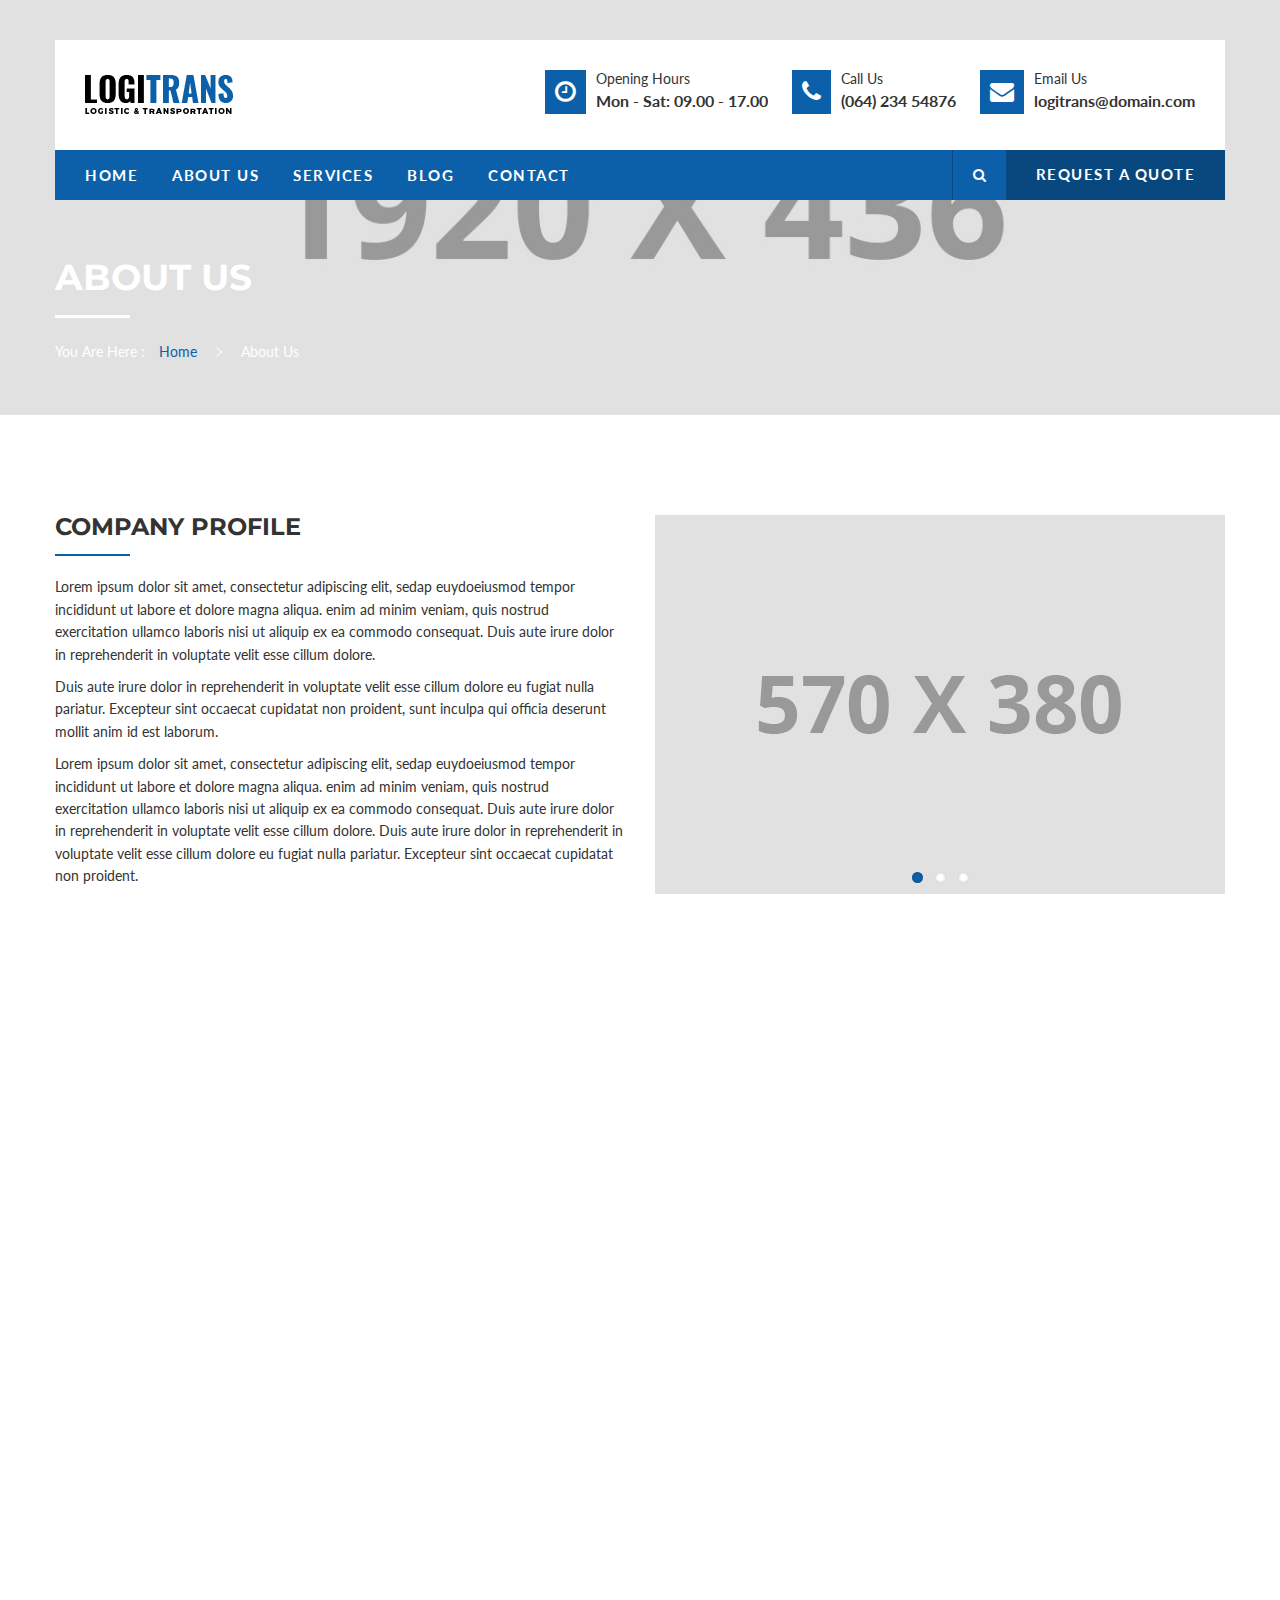
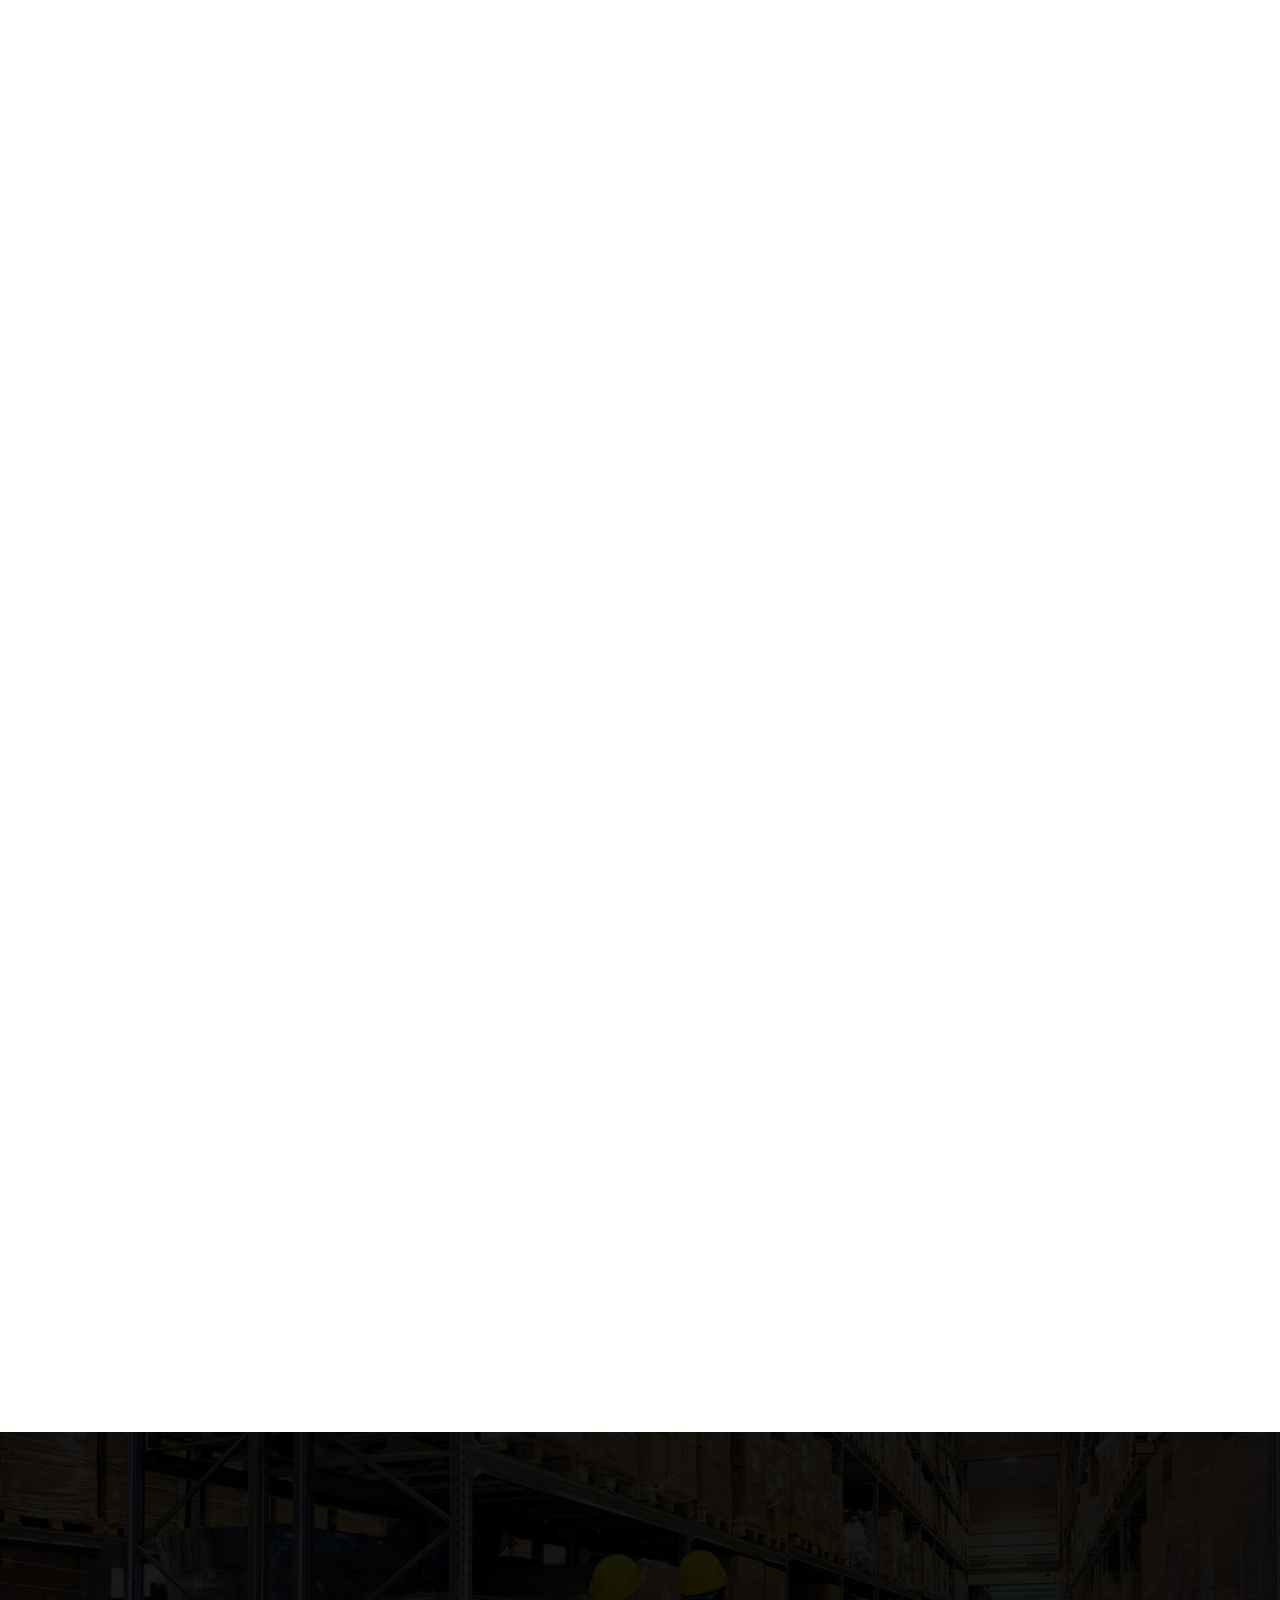
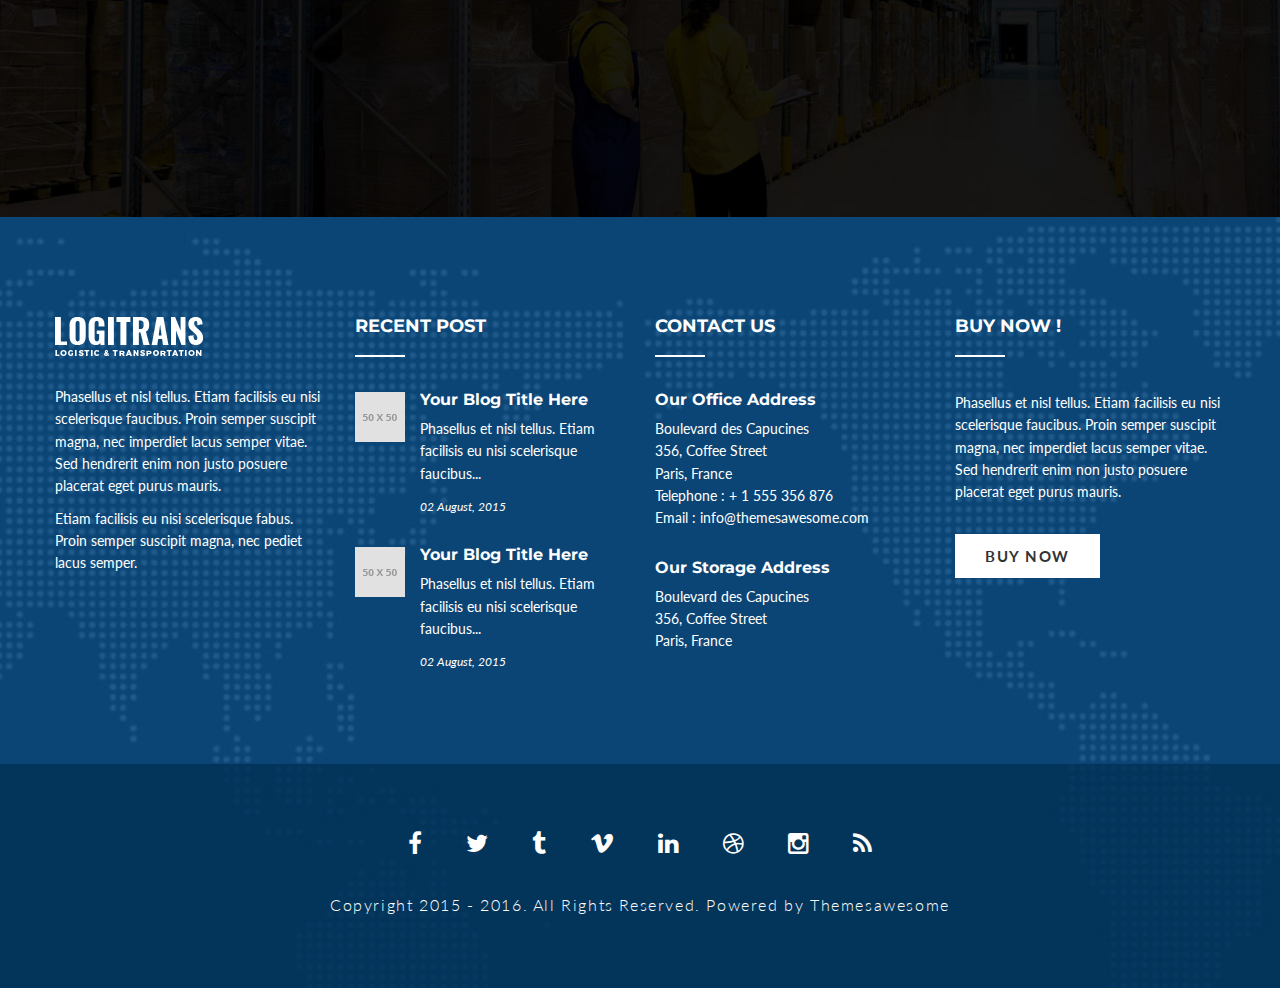
==== about-us.html @ 3a6b2d01 "first push" ====
<!DOCTYPE html>
<!--[if lt IE 7 ]><html class="ie ie6" lang="en-US"> <![endif]-->
<!--[if IE 7 ]><html class="ie ie7" lang="en-US"> <![endif]-->
<!--[if gte IE 8]><html class="ie ie8" lang="en-US"> <![endif]-->

<html dir="ltr" lang="en-US">

    <head>
        <meta http-equiv="content-type" content="text/html; charset=utf-8" />
        <meta http-equiv="X-UA-Compatible" content="IE=edge" />

        <!-- Google Fonts
        ============================================= -->
        <link href='https://fonts.googleapis.com/css?family=Lato:400,900,700,300' rel='stylesheet' type='text/css'>
        <link href='https://fonts.googleapis.com/css?family=Montserrat:400,700' rel='stylesheet' type='text/css'>

        <!-- Stylesheets
        ============================================= -->
        <link rel="stylesheet" href="css/plugin.css" type="text/css" />
        <link rel="stylesheet" href="css/style.css" type="text/css" />
        <link rel="stylesheet" href="css/responsive.css" type="text/css" />

        <!-- JavaScripts
        ============================================= -->
        <script type="text/javascript" src="js/jquery.js"></script>

        <meta name="viewport" content="width=device-width, initial-scale=1, maximum-scale=1" />

        <!--[if IE]>
        <script src="http://html5shiv.googlecode.com/svn/trunk/html5.js"></script>
        <![endif]-->

        <title>Logitrans | Logistics & Transportation HTML Themes</title>
    </head>

    <body onload="hideTotal()">
        <div id="preloader">
            <div id="status">
                <img src="img/logo.png" alt="" />
            </div>
        </div>

        <!-- MAIN WRAPPER
        ============================================= -->
        <div id="main-wrapper" class="clearfix">

            <!-- HEADER
            ============================================= -->
            <header id="header" class="clearfix">
                <div class="site-header">
                    <div class="container">
                        <div class="row">
                            <div class="top-header clearfix">
                                <div class="logo col-md-4">
                                    <a href="index.html">
                                        <img src="img/logo.png" alt="" />
                                    </a>
                                </div>

                                <div class="info col-md-8">
                                    <ul>
                                        <li>
                                            <i class="fa fa-clock-o"></i>
                                            <p>
                                                <span class="heading">Opening Hours</span>
                                                <span>Mon - Sat: 09.00 - 17.00</span>
                                            </p>
                                        </li>
                                        <li>
                                            <i class="fa fa-phone"></i>
                                            <p>
                                                <span class="heading">Call Us</span>
                                                <span>(064) 234 54876</span>
                                            </p>
                                        </li>
                                        <li class="last">
                                            <i class="fa fa-envelope"></i>
                                            <p>
                                                <span class="heading">Email Us</span>
                                                <span>logitrans@domain.com</span>
                                            </p>
                                        </li>
                                    </ul>
                                </div>

                                <div class="slide-buttons">
                                    <button id="slide-buttons" class="slide-button icon icon-navicon"></button>
                                </div>
                            </div>

                            <div class="navigation">
                                <div class="main-menu">
                                    <ul class="menu">
                                        <li class="has-sub"><a href="index.html">Home</a>
                                            <ul>
                                                <li><a href="index.html">Header Style 1</a></li>
                                                <li><a href="header-style-2.html">Header Style 2</a></li>
                                            </ul>
                                        </li>
                                        <li><a href="about-us.html">About Us</a></li>
                                        <li class="has-sub"><a href="services.html">Services</a>
                                            <ul>
                                               <li><a href="single-services.html">Overland Network</a></li>
                                               <li><a href="single-services.html">Ocean Netwok</a></li>
                                               <li><a href="single-services.html">Air Freight</a></li>
                                               <li><a href="single-services.html">Cargo</a></li>
                                               <li><a href="single-services.html">Storage</a></li>
                                               <li class="last"><a href="single-services.html">Warehousing</a></li>
                                            </ul>
                                        </li>
                                        <li><a href="blog.html">Blog</a></li>
                                        <li><a href="contact.html">Contact</a></li>
                                    </ul>

                                    <div class="right-section">
                                        <div class="search">
                                            <i class="fa fa-search"></i>
                                        </div>
                                        <div class="quote-link">
                                            <a href="contact.html">Request a Quote</a>
                                        </div>
                                        <div class="search-input">
                                            <input type="text" name="s" placeholder="Type some text in here..." class="untouched">
                                        </div>
                                    </div>
                                </div>
                            </div>
                        </div>
                    </div>
                </div>

                <!-- Menu Mobile
                ============================================= -->
                <nav id="c-menu--slide-right" class="c-menu c-menu--slide-right">
                    <button class="c-menu__close icon icon-close"></button>

                    <div class="search-input">
                        <input type="text" name="s" placeholder="Type some text in here..." class="untouched">
                        <button><i class="fa fa-search"></i></button>
                    </div>

                    <ul class="slide-menu-items">
                        <li class="has-sub"><a href="index.html">Home</a>
                            <ul>
                                <li><a href="index.html">Header Style 1</a></li>
                                <li><a href="header-style-2.html">Header Style 2</a></li>
                            </ul>
                        </li>
                        <li><a href="about-us.html">About Us</a></li>
                        <li class="has-sub"><a href="services.html">Services</a>
                            <ul>
                               <li><a href="single-services.html">Overland Network</a></li>
                               <li><a href="single-services.html">Ocean Netwok</a></li>
                               <li><a href="single-services.html">Air Freight</a></li>
                               <li><a href="single-services.html">Cargo</a></li>
                               <li><a href="single-services.html">Storage</a></li>
                               <li><a href="single-services.html">Warehousing</a></li>
                            </ul>
                        </li>
                        <li><a href="blog.html">Blog</a></li>
                        <li><a href="contact.html">Contact</a></li>
                    </ul>

                    <div class="info">
                        <ul>
                            <li>
                                <p>
                                    <span class="heading">Opening Hours</span>
                                    <span>Mon - Sat: 09.00 - 17.00</span>
                                </p>
                            </li>
                            <li>
                                <p>
                                    <span class="heading">Call Us</span>
                                    <span>(064) 234 54876</span>
                                </p>
                            </li>
                            <li class="last">
                                <p>
                                    <span class="heading">Email Us</span>
                                    <span>logitrans@domain.com</span>
                                </p>
                            </li>
                        </ul>
                    </div>
                </nav>

                <div id="slide-overlay" class="slide-overlay"></div>
                <!-- Menu Mobile End -->
            </header>
            <!-- HEADER END -->

            <!-- PAGE TITLE START
            ============================================= -->
            <section class="page-title wrapper clearfix" style="background-image: url(img/about-page-bg.jpg);">
                <div class="container">
                    <div class="row">
                        <div class="title-wrap wow fadeIn" data-wow-delay="1s">
                            <h1>About Us</h1>
                            <div class="breadcrumbs">
                                <p>You Are Here : 
                                <span><a href="index.html">Home</a></span>
                                <span class="arrow"><i class="icon icon-arrow-right"></i></span>
                                <span>About Us</span></p>
                            </div>
                        </div>
                    </div>
                </div>
            </section>
            <!-- SLIDER END -->

            <!-- CONTENT START
            ============================================= -->
            <section id="content" class="clearfix">

                <!-- COMPANY PROFILE START
                ============================================= -->
                <div class="company-info wrapper clearfix">
                    <div class="container">
                        <div class="row">
                            <div class="company-wrap row">
                                <div class="company-desc col-md-6 wow fadeIn">
                                    <h3 class="title">Company Profile</h3>
                                    
                                    <p>Lorem ipsum dolor sit amet, consectetur adipiscing elit, sedap euydoeiusmod tempor incididunt ut labore et dolore magna aliqua. enim ad minim veniam, quis nostrud exercitation ullamco laboris nisi ut aliquip ex ea commodo consequat. Duis aute irure dolor in reprehenderit in voluptate velit esse cillum dolore.</p>
                                    
                                    <p>Duis aute irure dolor in reprehenderit in voluptate velit esse cillum dolore eu fugiat nulla pariatur. Excepteur sint occaecat cupidatat non proident, sunt inculpa qui officia deserunt mollit anim id est laborum.</p>

                                    <p>Lorem ipsum dolor sit amet, consectetur adipiscing elit, sedap euydoeiusmod tempor incididunt ut labore et dolore magna aliqua. enim ad minim veniam, quis nostrud exercitation ullamco laboris nisi ut aliquip ex ea commodo consequat. Duis aute irure dolor in reprehenderit in voluptate velit esse cillum dolore. Duis aute irure dolor in reprehenderit in voluptate velit esse cillum dolore eu fugiat nulla pariatur. Excepteur sint occaecat cupidatat non proident.</p>
                                </div>

                                <div class="company-slider col-md-6 wow fadeIn">
                                    <ul class="slides">
                                        <li class="slide-item clearfix">   
                                            <img src="img/slider/company-slide-1.jpg" alt="" />
                                        </li>
                                        <li class="slide-item clearfix">   
                                            <img src="img/slider/company-slide-2.jpg" alt="" />
                                        </li>
                                        <li class="slide-item clearfix">   
                                            <img src="img/slider/company-slide-3.jpg" alt="" />
                                        </li>
                                    </ul>
                                </div>

                                <div class="company-vision">
                                    <div class="item col-md-4 wow fadeInUp" data-wow-delay="0.3s">
                                        <img src="img/content/company-thumb-1.jpg" alt="" />
                                        <h4>Our Mission</h4>
                                        <p>Lorem ipsum dolor sit amet, consectetursa adipiscing elit. Duis ut lobortis nulla. derisu Veulum ante ipsum primis in faucibus orci luctus et ultrices posuere cubilia .</p>
                                    </div>
                                    <div class="item col-md-4 wow fadeInUp" data-wow-delay="0.6s">
                                        <img src="img/content/company-thumb-2.jpg" alt="" />
                                        <h4>Our Vision</h4>
                                        <p>Lorem ipsum dolor sit amet, consectetursa adipiscing elit. Duis ut lobortis nulla. derisu Veulum ante ipsum primis in faucibus orci luctus et ultrices posuere cubilia .</p>
                                    </div>
                                    <div class="item col-md-4 wow fadeInUp" data-wow-delay="0.9s">
                                        <img src="img/content/company-thumb-3.jpg" alt="" />
                                        <h4>Expanding Goal</h4>
                                        <p>Lorem ipsum dolor sit amet, consectetursa adipiscing elit. Duis ut lobortis nulla. derisu Veulum ante ipsum primis in faucibus orci luctus et ultrices posuere cubilia .</p>
                                    </div>
                                </div>
                            </div>
                        </div>
                    </div>
                </div>
                <!-- COMPANY PROFILE -->

                <!-- TESTIMONIAL START
                ============================================= -->
                <div class="testimonial wrapper with-bg">
                    <div class="container">
                        <div class="row">
                            <div class="section-title text-center wow fadeIn">
                                <h2>Testimonials</h2>
                            </div>
                            
                            <div class="owl-carousel wow fadeIn" data-wow-delay="0.5s">
                                <div class="testimonial-item">
                                    <p>Lorem ipsum dolor sit amet, consectetur adipiscing elit, sed do eiusmod tempor incididunt ut labore et dolore magna aliqua. Ut enim ad minim veniam.</p>

                                    <div class="client-info">
                                        <img src="img/content/client-photo-1.png" alt="" />
                                        <div class="client-details">
                                            <h3>John Doe</h3>
                                            <p>CEO of Candy's Heaven</p>
                                        </div>
                                    </div>
                                </div>

                                <div class="testimonial-item">
                                    <p>Lorem ipsum dolor sit amet, consectetur adipiscing elit, sed do eiusmod tempor incididunt ut labore et dolore magna aliqua. Ut enim ad minim veniam.</p>

                                    <div class="client-info">
                                        <img src="img/content/client-photo-2.png" alt="" />
                                        <div class="client-details">
                                            <h3>Carol Linda</h3>
                                            <p>Branch Manager of KLM</p>
                                        </div>
                                    </div>
                                </div>

                                <div class="testimonial-item">
                                    <p>Lorem ipsum dolor sit amet, consectetur adipiscing elit, sed do eiusmod tempor incididunt ut labore et dolore magna aliqua. Ut enim ad minim veniam.</p>

                                    <div class="client-info">
                                        <img src="img/content/client-photo-1.png" alt="" />
                                        <div class="client-details">
                                            <h3>Steven Smith</h3>
                                            <p>CTO of Minyak Telon</p>
                                        </div>
                                    </div>
                                </div>
                            </div>

                            <div class="our-partner">
                                <div class="partner-logo col-md-15 wow fadeIn" data-wow-delay="0.3s">
                                    <img src="img/content/partner-01.png" alt="" />
                                </div>
                                <div class="partner-logo col-md-15 wow fadeIn" data-wow-delay="0.6s">
                                    <img src="img/content/partner-02.png" alt="" />
                                </div>
                                <div class="partner-logo col-md-15 wow fadeIn" data-wow-delay="0.9s">
                                    <img src="img/content/partner-03.png" alt="" />
                                </div>
                                <div class="partner-logo col-md-15 wow fadeIn" data-wow-delay="1.2s">
                                    <img src="img/content/partner-04.png" alt="" />
                                </div>
                                <div class="partner-logo col-md-15 wow fadeIn" data-wow-delay="1.5s">
                                    <img src="img/content/partner-05.png" alt="" />
                                </div>
                            </div>
                        </div>
                    </div>
                </div>
                <!-- TESTIMONIAL END -->

                <!-- TEAM MEMBER START
                ============================================= -->
                <div class="team wrapper">
                    <div class="container">
                        <div class="row">
                            <div class="section-title text-center wow fadeIn">
                                <h2>Our Leaders</h2>
                            </div>
                            
                            <div class="team-wrap wow fadeIn" data-wow-delay="0.5s">
                                <div class="team-item">
                                    <div class="team-photo">
                                        <img src="img/content/team-1.jpg" alt="" />
                                        <div class="team-details">
                                            <h4>Linda Carolina</h4>
                                            <p>Manager</p>
                                            <ul>
                                                <li><a href="http://facebook.com"><i class="fa fa-facebook"></i></a></li>
                                                <li><a href="http://twitter.com"><i class="fa fa-twitter"></i></a></li>
                                                <li><a href="http://tumblr.com"><i class="fa fa-tumblr"></i></a></li>
                                            </ul>
                                        </div>
                                    </div>
                                </div>
                            
                                <div class="team-item">
                                    <div class="team-photo">
                                        <img src="img/content/team-2.jpg" alt="" />
                                        <div class="team-details">
                                            <h4>Matt Harris</h4>
                                            <p>CO Founder</p>
                                            <ul>
                                                <li><a href="http://facebook.com"><i class="fa fa-facebook"></i></a></li>
                                                <li><a href="http://twitter.com"><i class="fa fa-twitter"></i></a></li>
                                                <li><a href="http://tumblr.com"><i class="fa fa-tumblr"></i></a></li>
                                            </ul>
                                        </div>
                                    </div>
                                </div>
                            
                                <div class="team-item">
                                    <div class="team-photo">
                                        <img src="img/content/team-3.jpg" alt="" />
                                        <div class="team-details">
                                            <h4>Nabila Sakhir</h4>
                                            <p>Financial Accountant</p>
                                            <ul>
                                                <li><a href="http://facebook.com"><i class="fa fa-facebook"></i></a></li>
                                                <li><a href="http://twitter.com"><i class="fa fa-twitter"></i></a></li>
                                                <li><a href="http://tumblr.com"><i class="fa fa-tumblr"></i></a></li>
                                            </ul>
                                        </div>
                                    </div>
                                </div>
                            </div>
                        </div>
                    </div>
                </div>
                <!-- TEAM MEMBER END -->

                <!-- COUNTER NUMBER START
                ============================================= -->
                <div class="counter-section wrapper">
                    <div class="container">
                        <div class="row">

                            <div class="counter-wrap row">
                                <div class="counter-item col-md-15 wow fadeInUp" data-wow-delay="0.2s">
                                    <h2 class="counter">1,273</h2>
                                    <div class="counter-details">
                                        <p class="heading">Delivered Packages</p>
                                        <p>The core values are the guiding principles that dictate behavior and action.</p>
                                    </div>
                                </div>

                                <div class="counter-item col-md-15 wow fadeInUp" data-wow-delay="0.4s">
                                    <h2 class="counter">473,754</h2>
                                    <div class="counter-details">
                                        <p class="heading">KM Per Year</p>
                                        <p>The core values are the guiding principles that dictate behavior and action.</p>
                                    </div>
                                </div>

                                <div class="counter-item col-md-15 wow fadeInUp" data-wow-delay="0.6s">
                                    <h2 class="counter">25</h2>
                                    <div class="counter-details">
                                        <p class="heading">Years of Experience</p>
                                        <p>The core values are the guiding principles that dictate behavior and action.</p>
                                    </div>
                                </div>

                                <div class="counter-item col-md-15 wow fadeInUp" data-wow-delay="0.8s">
                                    <h2 class="counter">719</h2>
                                    <div class="counter-details">
                                        <p class="heading">Happy Clients</p>
                                        <p>The core values are the guiding principles that dictate behavior and action.</p>
                                    </div>
                                </div>

                                <div class="counter-item col-md-15 wow fadeInUp" data-wow-delay="1s">
                                    <h2 class="counter">4,234</h2>
                                    <div class="counter-details">
                                        <p class="heading">Tons of Goods</p>
                                        <p>The core values are the guiding principles that dictate behavior and action.</p>
                                    </div>
                                </div>
                            </div>
                        </div>
                    </div>
                </div>
                <!-- COUNTER NUMBER END -->

            </section>
            <!-- CONTENT END -->
            
            <!-- FOOTER START
            ============================================= -->
            <footer id="footer" class="wrapper clearfix">

                <div class="container">
                    <div class="row">
                        <div class="footer-wrap row">
                            <!-- WIDGET FOOTER 1 START
                            ============================================= -->
                            <div class="widget-footer col-md-3">
                                <div class="short-desc">
                                    <div class="logo-footer">
                                        <img src="img/logo-footer.png" alt="" />
                                    </div>
                                    <p>Phasellus et nisl tellus. Etiam facilisis eu nisi scelerisque faucibus. Proin semper suscipit magna, nec imperdiet lacus semper vitae. Sed hendrerit enim non justo posuere placerat eget purus mauris.</p>
                                    <p>Etiam facilisis eu nisi scelerisque fabus. Proin semper suscipit magna, nec pediet lacus semper.</p>
                                </div>
                            </div>
                            <!-- WIDGET FOOTER 1 END -->

                            <!-- WIDGET FOOTER 2 START
                            ============================================= -->
                            <div class="widget-footer col-md-3">
                                <div class="recent-post">
                                    <h4 class="title">Recent Post</h4>
                                    <div class="footer-content">
                                        <div class="post-item">
                                            <a href="single-post.html">
                                                <div class="post-thumb">
                                                    <img src="img/content/recent-post-thumb-1.jpg" alt="" />
                                                    <div class="overlay"></div>
                                                </div>
                                            </a>
                                            <div class="post-content">
                                                <a href="single-post.html">
                                                    <h4>Your Blog Title Here</h4>
                                                </a>
                                                <p>Phasellus et nisl tellus. Etiam facilisis eu nisi scelerisque faucibus...</p>
                                                <div class="meta">
                                                    <span class="date">02 August, 2015</span>
                                                </div>
                                            </div>
                                        </div>

                                        <div class="post-item">
                                            <a href="single-post.html">
                                                <div class="post-thumb">
                                                    <img src="img/content/recent-post-thumb-2.jpg" alt="" />
                                                    <div class="overlay"></div>
                                                </div>
                                            </a>
                                            <div class="post-content">
                                                <a href="single-post.html">
                                                    <h4>Your Blog Title Here</h4>
                                                </a>
                                                <p>Phasellus et nisl tellus. Etiam facilisis eu nisi scelerisque faucibus...</p>
                                                <div class="meta">
                                                    <span class="date">02 August, 2015</span>
                                                </div>
                                            </div>
                                        </div>
                                    </div>
                                </div>
                            </div>
                            <!-- WIDGET FOOTER 2 END -->

                            <!-- WIDGET FOOTER 3 START
                            ============================================= -->
                            <div class="widget-footer col-md-3">
                                <div class="contact-footer">
                                    <h4 class="title">Contact Us</h4>
                                    <div class="footer-content">
                                        <div class="contact-section">
                                            <h4>Our Office Address</h4>
                                            <p>Boulevard des Capucines</p>
                                            <p>356, Coffee Street</p>
                                            <p>Paris, France</p>
                                            <p>Telephone : + 1 555 356 876</p>
                                            <p>Email : info@themesawesome.com</p>
                                        </div>
                                        <div class="contact-section">
                                            <h4>Our Storage Address</h4>
                                            <p>Boulevard des Capucines</p>
                                            <p>356, Coffee Street</p>
                                            <p>Paris, France</p>
                                        </div>
                                    </div>
                                </div>
                            </div>
                            <!-- WIDGET FOOTER 3 END -->

                            <!-- WIDGET FOOTER 4 START
                            ============================================= -->
                            <div class="widget-footer col-md-3">
                                <div class="buy-now">
                                    <h4 class="title">Buy Now !</h4>
                                    <div class="footer-content">
                                        <p>Phasellus et nisl tellus. Etiam facilisis eu nisi scelerisque faucibus. Proin semper suscipit magna, nec imperdiet lacus semper vitae. Sed hendrerit enim non justo posuere placerat eget purus mauris.</p>

                                        <a href="#" class="button-normal white">Buy Now</a>
                                    </div>
                                </div>
                            </div>
                            <!-- WIDGET FOOTER 4 END -->
                        </div>
                    </div>
                </div>

                <!-- COPYRIGHT START
                ============================================= -->
                <div class="copyright text-center">
                    <div class="container">
                        <div class="social-icon">
                            <ul>
                                <li><a href="http://facebook.com"><i class="fa fa-facebook"></i></a></li>
                                <li><a href="http://twitter.com"><i class="fa fa-twitter"></i></a></li>
                                <li><a href="http://tumblr.com"><i class="fa fa-tumblr"></i></a></li>
                                <li><a href="http://vimeo.com"><i class="fa fa-vimeo"></i></a></li>
                                <li><a href="http://linkedin.com"><i class="fa fa-linkedin"></i></a></li>
                                <li><a href="http://dribbble.com"><i class="fa fa-dribbble"></i></a></li>
                                <li><a href="http://instagram.com"><i class="fa fa-instagram"></i></a></li>
                                <li><a href="http://rssfeed.com"><i class="fa fa-rss"></i></a></li>
                            </ul>
                        </div>
                        <p>Copyright 2015 - 2016. All Rights Reserved. Powered by Themesawesome</p>
                    </div>
                </div>
                <!-- COPYRIGHT END -->

            </footer>
            <!-- FOOTER END -->

        </div>
        <!-- MAIN WRAPPER END -->

        <!-- Footer Scripts
        ============================================= -->
        <!-- External -->
        <script type="text/javascript" src="js/plugin.js"></script>
        <script type="text/javascript" src="js/main.js"></script>

    </body>
</html>
---- css/style.css ----
/*-----------------------------------------------------------------------------------
  1.  Base
  2.  Header
  3.  Content
    3a.  About Page
    3b.  Services Page
    3c.  Blog Page
    3d.  Contact Page
  4.  Footer
-----------------------------------------------------------------------------------*/


/*-----------------------------------------------------------------------------------*/
/*  1. Base
/*-----------------------------------------------------------------------------------*/

body {
    word-wrap: break-word;
    -ms-word-wrap: break-word;
    font-family: 'Lato', sans-serif;
    font-size: 14px;
    color: #333333;
    line-height: 1.6;
}

ol,
ul {
    list-style: none;
}

blockquote,
q {
    quotes: none;
}

blockquote:before,
blockquote:after,
q:before,
q:after {
    content: '';
    content: none;
}

blockquote {
    margin: 1em 0;
    border-left: 10px solid #0B60A9;
    padding-left: 12px;
    font-style: italic;
    font-weight: 400;
    letter-spacing: 0.1em;
}

table th {
    background: #ddd;
    font-weight: bold;
}

table td,
table th {
    padding: 8px;
    border: 1px solid #bbb;
    text-align: left;
}

dt {
    font-weight: bold;
}

pre {
    white-space: pre;
    word-wrap: normal;
    overflow-x: scroll;
    line-height: 1.3;
    margin: 1em 0;
}

figure {
    max-width: 100%;
    height: auto;
}

*::-moz-selection {
    background: #000;
    color: #fff;
}

*::selection {
    background: #000;
    color: #fff;
}

img {
    max-width: 100%;
    height: auto;
    display: block;
}

label {
    display: block;
    color: #333333;
    font-size: 15px;
    text-transform: uppercase;
}

input[type="text"] {
    width: 100%;
    height: 40px;
    padding: 0 15px;
    border: none;
}

textarea {
    width: 100%;
    padding: 0 15px;
    border: none;
}

input[type="email"]:focus,
input[type="search"]:focus,
input[type="text"]:focus,
input[type="password"]:focus,
textarea:focus,
select:focus {
    border: none;
    outline: 0;
    -webkit-box-shadow: 0px 5px 30px 0px rgba(50, 50, 50, 0.1);
    -moz-box-shadow: 0px 5px 30px 0px rgba(50, 50, 50, 0.1);
    box-shadow: 0px 5px 30px 0px rgba(50, 50, 50, 0.1);
}

h1,
h2,
h3,
h4,
h5,
h6 {
    font-family: 'Montserrat', sans-serif;
    font-weight: 700;
    line-height: 1;
    margin-bottom: 20px;
    margin-top: 0;
}

h1 {
    font-size: 36px;
}

h2 {
    font-size: 30px;
}

h3 {
    font-size: 24px;
}

h4 {
    font-size: 18px;
}

h5 {
    font-size: 14px;
}

h6 {
    font-size: 12px;
}

p {
    color: #333333;
}

a {
    color: #0B60A9;
    text-decoration: none;
    -webkit-transition: all .2s ease-in-out;
    -o-transition: all .2s ease-in-out;
    transition: all .2s ease-in-out;
}

a:hover,
a:focus {
    color: #08487e;
    text-decoration: none;
    outline: 0;
}

input::-moz-focus-inner {
    border: 0;
}

a img {
    border: none;
}

img {
    max-width: 100%;
}

.nomargin-bottom {
    margin-bottom: 0 !important;
}

#preloader {
    position: fixed;
    top: 0;
    left: 0;
    right: 0;
    bottom: 0;
    background-color: #fff;
    z-index: 9999;
}

#status {
    height: 200px;
    position: absolute;
    left: 50%;
    top: 50%;
    background-image: url(../img/status.gif);
    background-repeat: no-repeat;
    background-position: center;
    transform: translate(-50%, -50%);
}

a.button-normal {
    background-color: #0B60A9;
    color: #ffffff;
    font-size: 15px;
    font-weight: 700;
    text-transform: uppercase;
    letter-spacing: 0.1em;
    padding: 10px 30px;
    margin-top: 20px;
    display: inline-block;
}

a.button-normal:hover {
    background-color: #08487e;
}

a.button-normal.white {
    background-color: #ffffff;
    color: #333333;
}

a.button-normal.white:hover {
    background-color: #0B60A9;
    color: #ffffff;
}

a.button-normal.with-icon {
    position: relative;
    padding: 10px 67px 10px 30px;
}

a.button-normal.with-icon .icon {
    position: absolute;
    right: 0;
    top: 0;
    height: 100%;
    line-height: 48px;
    font-size: 20px;
    padding: 0 6px 0 10px;
    background-color: #08487e;
}

a.button-normal.with-icon-left {
    position: relative;
    padding: 10px 30px 10px 67px;
}

a.button-normal.with-icon-left .icon {
    position: absolute;
    left: 0;
    top: 0;
    height: 100%;
    line-height: 48px;
    font-size: 20px;
    padding: 0 6px 0 10px;
    background-color: #08487e;
}


/*-----------------------------------------------------------------------------------*/
/*  2. Header
/*-----------------------------------------------------------------------------------*/

#header {
    position: relative;
    z-index: 1000;
}


/* Top Header */

.top-header {
    background: #ffffff;
    padding: 30px 15px;
    margin-top: 40px;
}

.top-header .logo img {
    margin-top: 5px;
}

.top-header ul {
    float: right;
    margin: 0;
    padding: 0;
}

.top-header ul li {
    display: inline-block;
    margin: 0 10px;
}

.top-header ul li.last {
    margin-right: 0;
}

.top-header ul li i {
    float: left;
    margin-right: 10px;
    padding: 10px 10px;
    background-color: #0B60A9;
    color: #ffffff;
    font-size: 24px;
}

.top-header ul li p {
    float: right;
    overflow: hidden;
    margin: 0;
}

.top-header ul li p span {
    display: block;
    width: 100%;
    font-size: 16px;
    font-weight: 700;
}

.top-header ul li p span.heading {
    font-size: 14px;
    font-weight: 400;
    line-height: 18px;
}


/* Main Menu */

.main-menu {
    position: relative;
    height: 50px;
    background: #0B60A9;
    width: auto;
}

.main-menu ul {
    list-style: none;
    padding: 0;
    margin: 0;
    line-height: 1;
}

.main-menu > ul {
    position: relative;
    display: inline-block;
    z-index: 500;
    float: left;
    padding: 0 15px;
}

.main-menu:after,
.main-menu > ul:after {
    content: ".";
    display: block;
    clear: both;
    visibility: hidden;
    line-height: 0;
    height: 0;
}

.main-menu.align-right > ul > li {
    float: right;
}

.main-menu.align-center ul {
    text-align: center;
}

.main-menu.align-center ul ul {
    text-align: left;
}

.main-menu > ul > li {
    display: inline-block;
    position: relative;
    margin: 0;
    padding: 0;
}

.main-menu > ul > #menu-button {
    display: none;
}

.main-menu ul li a {
    display: block;
    text-decoration: none;
}

.main-menu > ul > li > a {
    font-size: 15px;
    font-weight: 700;
    padding: 18px 15px;
    color: #ffffff;
    text-transform: uppercase;
    letter-spacing: 0.1em;
    -webkit-transition: opacity 0.25s ease-out;
    -moz-transition: opacity 0.25s ease-out;
    -ms-transition: opacity 0.25s ease-out;
    -o-transition: opacity 0.25s ease-out;
    transition: opacity 0.25s ease-out;
}

.main-menu > ul > li:hover > a {
    opacity: 0.7;
}

.main-menu li.has-sub::after {
    display: block;
    content: "";
    position: absolute;
    width: 0;
    height: 0;
}

.main-menu ul ul {
    position: absolute;
    left: -9999px;
    top: 70px;
    opacity: 0;
    -webkit-transition: opacity .3s ease, top .25s ease;
    -moz-transition: opacity .3s ease, top .25s ease;
    -ms-transition: opacity .3s ease, top .25s ease;
    -o-transition: opacity .3s ease, top .25s ease;
    transition: opacity .3s ease, top .25s ease;
    z-index: 1000;
}

.main-menu ul ul ul {
    top: 37px;
    padding-left: 5px;
}

.main-menu ul ul li {
    position: relative;
}

.main-menu > ul > li:hover > ul {
    left: auto;
    top: 50px;
    opacity: 1;
}

.main-menu.align-right > ul > li:hover > ul {
    left: auto;
    right: 0;
    opacity: 1;
}

.main-menu ul ul li:hover > ul {
    left: 170px;
    top: 0;
    opacity: 1;
}

.main-menu.align-right ul ul li:hover > ul {
    left: auto;
    right: 170px;
    top: 0;
    opacity: 1;
    padding-right: 5px;
}

.main-menu ul ul li a {
    width: 160px;
    border-bottom: 1px solid #08487e;
    padding: 15px 15px;
    font-size: 14px;
    color: #ffffff;
    background: #0B60A9;
    -webkit-transition: all .35s ease;
    -moz-transition: all .35s ease;
    -ms-transition: all .35s ease;
    -o-transition: all .35s ease;
    transition: all .35s ease;
}

.main-menu.align-right ul ul li a {
    text-align: right;
}

.main-menu ul ul li:hover > a {
    background: #08487e;
}

.main-menu ul ul li:last-child > a,
.main-menu ul ul li.last > a {
    border-bottom: 0;
}

/* Mobile Menu*/

#slide-buttons {
    background: none;
    display: none;
    border: none;
    font-size: 34px;
    line-height: 26px;
    position: relative;
    top: 6px;
    padding: 0;
    -webkit-transition: all .2s ease-in-out;
    -o-transition: all .2s ease-in-out;
}

#slide-buttons:hover,
.c-menu__close:hover {
    opacity: 0.7;
}

.c-menu {
    position: fixed;
    z-index: 3000;
    background-image: url(../img/menu-mobile-bg.jpg);
    background-repeat: no-repeat;
    background-size: cover;
    background-position: center center;
    -webkit-transition: -webkit-transform 0.3s;
    transition: transform 0.3s;
}

.c-menu--slide-right {
    width: 100%;
    height: 100%;
}

@media all and (min-width: 320px) {
    .c-menu--slide-right {
        width: 300px;
    }
}
.c-menu .search-input {
    position: relative;
    padding: 15px 30px;
}

.c-menu .search-input button {
    position: absolute;
    right: 35px;
    top: 23px;
    background: none;
    border: none;
}

ul.slide-menu-items {
    padding: 0 15px;
    margin-top: 15px;
    margin-bottom: 0;
    text-align: left;
}

ul.slide-menu-items li  {
    cursor: pointer;
}

ul.slide-menu-items li a {
    text-transform: uppercase;
    color: #ffffff;
    font-size: 15px;
    display: inline-block;
    padding: 5px 15px;
}

ul.slide-menu-items li ul {
    padding-left: 10px;
}

ul.slide-menu-items li ul li a {
    font-size: 13px;
}

ul.slide-menu-items li.active a,
ul.slide-menu-items li a:hover {
    opacity: 0.6;
}

ul.slide-menu-items li.has-sub {
    position: relative;
}

ul.slide-menu-items li.has-sub:after {
    font-family: "logistics" !important;
    content: "\70";
    position: absolute;
    right: 15px;
    top: 2px;
    color: #ffffff;
    font-size: 20px;
}

ul.slide-menu-items li.has-sub.open:after {
    font-family: "logistics" !important;
    content: "\6f";
    position: absolute;
    right: 15px;
    top: 2px;
    color: #ffffff;
    font-size: 20px;
}

ul.slide-menu-items li.has-sub > ul {
    display: none;
}

.c-menu--slide-right .c-menu__close {
    padding: 5px;
}

.c-menu--slide-right {
    top: 0;
    right: 0;
    -webkit-transform: translateX(100%);
    -ms-transform: translateX(100%);
    transform: translateX(100%);
}

@media all and (min-width: 320px) {
    .c-menu--slide-right {
        -webkit-transform: translateX(300px);
        -ms-transform: translateX(300px);
        transform: translateX(300px);
    }
}

.c-menu--slide-right.is-active {
    -webkit-transform: translateX(0);
    -ms-transform: translateX(0);
    transform: translateX(0);
}

.c-menu__close {
    color: #fff;
    background-color: transparent;
    font-size: 34px;
    line-height: 26px;
    border: none;
    box-shadow: none;
    border-radius: 0;
    cursor: pointer;
    -webkit-transition: all .2s ease-in-out;
    -o-transition: all .2s ease-in-out;
    transition: all .2s ease-in-out;
}

.c-menu__close:focus {
    outline: none;
}

.slide-overlay {
    position: fixed;
    z-index: 2000;
    top: 0;
    left: 0;
    overflow: hidden;
    width: 0;
    height: 0;
    background-color: #000;
    opacity: 0;
    -webkit-transition: opacity 0.3s, width 0s 0.3s, height 0s 0.3s;
    transition: opacity 0.3s, width 0s 0.3s, height 0s 0.3s;
}

.slide-overlay.is-active {
    width: 100%;
    height: 100%;
    opacity: 0.7;
    -webkit-transition: opacity 0.3s;
    transition: opacity 0.3s;
}

.c-menu .info {
    position: relative;
    z-index: 5000;
    padding: 40px 30px 0;
}

.c-menu .info ul {
    padding: 0;
    border: 1px solid #ffffff;
    padding: 15px 15px;
}

.c-menu .info ul li {
    display: block;
    overflow: hidden;
    margin-bottom: 15px;
}

.c-menu .info ul li.last, 
.c-menu .info ul li p {
    margin: 0;
}

.c-menu .info ul li p span {
    display: block;
    width: 100%;
    color: #ffffff;
    font-size: 16px;
    font-weight: 700;
}

.c-menu .info ul li p span.heading {
    font-size: 14px;
    font-weight: 400;
    line-height: 18px;
}

/* Search Bar */

.main-menu .right-section {
    position: relative;
    float: right;
}

.right-section .search {
    float: left;
    height: 50px;
}

.right-section .search i {
    cursor: pointer;
    line-height: 50px;
    color: #ffffff;
    padding: 0 20px;
    border-left: 1px solid #08487E;
}

.right-section .search-input {
    position: absolute;
    bottom: -40px;
    width: 100%;
}

.right-section .search-input input {
    border: none;
    opacity: 0;
    visibility: hidden;
    height: 40px;
    width: 100%;
    padding: 0 20px;
    -webkit-transition: all .35s ease;
    -moz-transition: all .35s ease;
    -ms-transition: all .35s ease;
    -o-transition: all .35s ease;
    transition: all .35s ease;
}

.right-section .search-input input.show {
    opacity: 1;
    visibility: visible;
}

.right-section .quote-link {
    float: right;
}

.right-section .quote-link a {
    height: 50px;
    color: #ffffff;
    padding: 12px 30px;
    display: inline-block;
    background-color: #08487e;
    text-transform: uppercase;
    font-size: 15px;
    font-weight: 700;
    letter-spacing: 0.1em;
}

/* Header Style 2 */
.header-style-2 .top-header {
    margin-top: 0;
}
.header-style-2 .navigation {
    background-color: #0B60A9;
    height: 50px;
}
.header-style-2 .main-menu > ul {
    padding: 0;
}
.header-style-2 .main-menu > ul > li:first-child > a {
    padding-left: 0;
}


/*-----------------------------------------------------------------------------------*/
/*  3. Content
/*-----------------------------------------------------------------------------------*/

.wrapper {
    padding: 100px 0;
}

.bg-color {
    background-color: #f6f6f6;
}

.section-title h2 {
    text-transform: uppercase;
    position: relative;
    margin-bottom: 80px;
}

.section-title h2:after {
    content: '';
    position: absolute;
    background-color: #0B60A9;
    width: 100px;
    height: 4px;
    margin-top: 15px;
    margin-left: auto;
    margin-right: auto;
    left: 0;
    right: 0;
    display: block;
}

.with-bg .section-title h2 {
    color: #ffffff;
}

.with-bg .section-title h2:after {
    background-color: #ffffff;
}

h3.title {
    text-transform: uppercase;
}

h3.title:after {
    content: '';
    background-color: #0B60A9;
    width: 75px;
    height: 2px;
    margin-top: 15px;
    display: block;
}

h4.title {
    text-transform: uppercase;
}


/* Page Title */

.page-title {
    position: relative;
    z-index: 100;
    background-size: cover;
    background-position: center center;
}

.page-title .title-wrap {
    position: absolute;
    bottom: 10%;
}

.page-title .title-wrap h1 {
    color: #ffffff;
    text-transform: uppercase;
}

.page-title .title-wrap h1:after {
    content: '';
    display: block;
    margin-top: 20px;
    width: 75px;
    border-top: 3px solid #ffffff;
}

.page-title .title-wrap .breadcrumbs p {
    color: #ffffff;
}

.page-title .title-wrap .breadcrumbs span {
    margin: 0 10px;
}

.page-title .title-wrap .breadcrumbs span.arrow {
    margin: 0;
    position: relative;
    top: 3px;
    font-size: 16px;
}


/* Home Slider */

.home-slider {
    display: inline-block;
    float: left;
    width: 100%;
}

.home-slider li {
    background-size: cover;
    background-position: center center;
}

.home-slider .caption-wrap {
    position: absolute;
    top: 45%;
    width: 35%;
    z-index: 100;
}

.home-slider .caption-wrap h1 {
    color: #ffffff;
    text-transform: uppercase;
}

.home-slider .caption-wrap p {
    color: #ffffff;
    font-size: 20px;
}

.home-slider .caption-wrap h1:after {
    content: '';
    background-color: #ffffff;
    width: 100px;
    height: 4px;
    margin-top: 25px;
    display: block;
}

.home-slider .flex-direction-nav .flex-next,
.home-slider .flex-direction-nav .flex-prev {
    opacity: 1;
    width: 75px;
    height: 115px;
}

.home-slider .flex-direction-nav .flex-next:hover,
.home-slider .flex-direction-nav .flex-prev:hover {
    opacity: 0.7;
}

.home-slider .flex-direction-nav .flex-next,
.flexslider:hover .flex-direction-nav .flex-next {
    right: 30px;
}

.home-slider .flex-direction-nav .flex-prev,
.flexslider:hover .flex-direction-nav .flex-prev {
    left: 30px;
}

.home-slider .flex-direction-nav a:before {
    font-family: "logistics";
    font-size: 75px;
    color: #ffffff;
}

.home-slider .flex-direction-nav a.flex-next:before {
    content: "\62";
}

.home-slider .flex-direction-nav a.flex-prev:before {
    content: "\61";
}


/* Services */

.services {
    background-image: url(../edit_gambar/service-bg.jpg);
    background-size: cover;
    background-position: center center;
    padding-bottom: 90px;
    display: inline-block;
    width: 100%;
}

.services .email-quote {
    background-color: #0B60A9;
    position: relative;
    top: -50px;
    z-index: 500;
    padding: 30px 60px;
    margin-bottom: 40px;
}

.services .email-quote h4 {
    display: inline-block;
    float: left;
    margin: 10px 30px 0px 0px;
    color: #ffffff;
    text-transform: uppercase;
}

.services .email-quote form {
    overflow: hidden;
}

.services .email-quote input.col-md-6 {
    width: 50%;
}

.services .email-quote select {
    height: 40px;
    border: none;
    padding: 0 10px;
    cursor: pointer;
    position: relative;
    display: inline;
    width: 62%;
    float: left;
}

.services .email-quote button {
    background-color: #08487e;
    color: #ffffff;
    border: none;
    height: 40px;
    padding: 0 20px;
    font-size: 15px;
    font-weight: 700;
    text-transform: uppercase;
    letter-spacing: 0.1em;
    margin-left: 15px;
}

.services .services-wrap {
    position: relative;
    z-index: 500;
}

.services .services-content {
    position: relative;
    z-index: 1;
    display: inline-block;
    overflow: hidden;
    width: 100%;
    height: 400px;
}

.services .services-content .services-image {
    background-size: cover;
    background-position: center center;
    display: block;
    width: 100%;
    height: 100%;
}

.services .services-text {
    position: absolute;
    top: 50%;
    width: 100%;
    text-align: center;
    padding: 0 15%;
    z-index: 500;
    -webkit-transform: translateY(-50%);
    -ms-transform: translateY(-50%);
    -o-transform: translateY(-50%);
    transform: translateY(-50%);
}

.services .item .services-text {
    opacity: 0;
}

.services .active .item .services-text {
    opacity: 1;
}

.services .services-text h3.title {
    text-transform: uppercase;
    color: #ffffff;
}

.services .services-text h3.title:after {
    content: '';
    background-color: #ffffff;
    width: 75px;
    height: 4px;
    display: block;
    margin: 15px auto
}

.services .services-text p {
    font-size: 16px;
    color: #ffffff;
}

.services .item .services-content .overlay {
    width: 100%;
    height: 100%;
    position: absolute;
    top: 0;
    left: 0;
    background-color: rgba(0, 0, 0, 0.9);
}

.services .active .item .services-content .overlay {
    background-color: rgba(0, 0, 0, 0.65);
}

.services .services-wrap-carousel .owl-prev,
.services .services-wrap-carousel .owl-next {
    background: transparent !important;
    position: absolute;
    top: 50%;
    -webkit-transform: translateY(-50%);
    -ms-transform: translateY(-50%);
    -o-transform: translateY(-50%);
    transform: translateY(-50%);
}

.services .services-wrap-carousel .owl-prev {
    left: 0;
}

.services .services-wrap-carousel .owl-next {
    right: 0;
}

.services .services-wrap-carousel .owl-prev i,
.services .services-wrap-carousel .owl-next i {
    font-size: 60px;
    -webkit-transition: opacity 0.3s;
    transition: opacity 0.3s;
}
.services .services-wrap-carousel i:hover {
    opacity: 0.6;
}

/* Features */

.features.wrapper {
    padding: 100px 0 60px 0;
}

.features-item {
    position: relative;
    overflow: hidden;
    padding: 20px 20px 20px 150px;
    margin-bottom: 40px;
    -webkit-box-shadow: 0px 5px 30px 0px rgba(50, 50, 50, 0.1);
    -moz-box-shadow: 0px 5px 30px 0px rgba(50, 50, 50, 0.1);
    box-shadow: 0px 5px 30px 0px rgba(50, 50, 50, 0.1);
}

.features-item .icon-wrap {
    background-color: #0B60A9;
    position: absolute;
    left: 0;
    top: 0;
    height: 100%;
    padding: 0px 35px;
}

.features-item .icon-wrap i {
    font-size: 60px;
    color: #ffffff;
    line-height: 165px;
}


/* Services Calculator */

.services-calculator-wrap {
    position: relative;
}

.services-calculator .intro-section {
    padding-top: 100px;
}

.services-calculator .intro-section p {
    font-size: 16px;
}

.services-calculator .intro-section .image {
    position: absolute;
    max-width: 550px;
}

.services-calculator .intro-section .image img {
    transform: translate(-5%, 12%);
}

.services-calculator .form-section form {
    background-color: #0B60A9;
    padding: 100px 40px;
}

.services-calculator .form-section form p.intro {
    color: #ffffff;
}

.services-calculator .form-section form label {
    display: inline-block;
    min-width: 140px;
    color: #ffffff;
}
.services-calculator .form-section select {
    width: 100%;
    height: 40px;
    border: none;
    margin-bottom: 30px;
    padding: 0 10px;
    cursor: pointer;
}
.services-calculator .form-section p.extra-services {
    width: 50%;
    display: inline-block;
}
.services-calculator .form-section p.extra-services span,
.services-calculator .form-section p.fragile span {
    width: 100%;
    display: block;
}
.services-calculator .form-section p.extra-services span label,
.services-calculator .form-section p.fragile span label {
    font-size: 13px;
}
.services-calculator .form-section p.extra-services span input,
.services-calculator .form-section p.fragile span input {
    width: 20px;
    height: 17px;
    position: relative;
    top: 5px;
}
.services-calculator .form-section p.fragile {
    width: 50%;
    float: right;
}
.services-calculator .form-section p.fragile span label {
    min-width: 50px;
}
#totalPrice {
    background-color: #08487e;
    padding: 10px 15px;
    margin-top: 30px;
    color: #ffffff;
    font-size: 18px;
    text-transform: uppercase;
}


/* Testimonial */

.testimonial {
    background-image: url(../edit_gambar/testimonial-bg.jpg);
    background-size: cover;
    background-attachment: fixed;
}

.testimonial .owl-carousel .owl-stage-outer {
    padding-bottom: 100px;
}

.testimonial-item {
    position: relative;
    background-color: rgba(255, 255, 255, 0.2);
    background-image: url(../img/content/quote.png);
    background-repeat: no-repeat;
    background-position: 30px 85%;
    padding: 30px 30px 70px 30px;
}

.testimonial-item p {
    color: #ffffff;
    font-size: 22px;
    font-weight: 300;
    font-style: italic;
}

.testimonial-item .client-info {
    position: absolute;
    right: 15px;
    bottom: -50px;
    background-color: #ffffff;
    padding: 15px 20px;
}

.testimonial-item .client-info img {
    width: auto;
    float: left;
    margin-right: 15px;
}

.testimonial-item .client-info .client-details {
    float: right;
    overflow: hidden;
    margin-top: 15px;
}

.testimonial-item .client-info .client-details h3 {
    font-size: 18px;
    margin: 0;
}

.testimonial-item .client-info .client-details p {
    font-size: 16px;
    color: #333333;
    font-style: normal;
    font-weight: 400;
    margin: 0;
}


/* Our Partner */

.our-partner {
    margin-top: 80px;
}

.partner-logo img {
    margin: 0 auto;
    cursor: pointer;
    -webkit-transition: all .35s ease;
    -moz-transition: all .35s ease;
    -ms-transition: all .35s ease;
    -o-transition: all .35s ease;
    transition: all .35s ease;
}

.partner-logo img:hover {
    opacity: 0.5;
}


/* Latest Post */

.latest-post .post-thumb {
    position: relative;
    margin-bottom: 20px;
}

.latest-post .post-thumb .overlay {
    position: absolute;
    left: 0px;
    top: 0px;
    right: 0px;
    bottom: 0px;
    background: rgba(11, 96, 169, 0.8) url(../img/plus.svg) no-repeat;
    background-position: center center;
    background-size: 30px;
    display: -webkit-flex;
    display: -moz-flex;
    display: -ms-flex;
    display: flex;
    -webkit-align-items: center;
    -moz-align-items: center;
    -ms-align-items: center;
    align-items: center;
    text-align: center;
    opacity: 0;
    -moz-transition: all 0.3s ease-out;
    -o-transition: all 0.3s ease-out;
    -webkit-transition: all 0.3s ease-out;
    transition: all 0.3s ease-out;
    -webkit-transform: scale(0);
    -moz-transform: scale(0);
}

.latest-post .post-thumb:hover .overlay {
    opacity: 1;
    -webkit-transform: scale(1);
    -moz-transform: scale(1);
}

.latest-post .post-content .date {
    float: left;
    margin-right: 15px;
    background-color: #0B60A9;
    padding: 10px;
}

.latest-post .post-content .date span {
    font-weight: 700;
    text-transform: uppercase;
    width: 100%;
    text-align: center;
    display: block;
    color: #ffffff;
}

.latest-post .post-content .content-wrap {
    overflow: hidden;
}

.latest-post .post-content .content-wrap h4 {
    text-transform: uppercase;
    line-height: 1.4;
    margin-bottom: 5px;
}

.latest-post .post-content .content-wrap .meta {
    margin-bottom: 20px;
}

.latest-post .post-content .content-wrap .meta span {
    margin-right: 20px;
}

.latest-post .post-content .content-wrap .meta span.last {
    margin-right: 0;
}

.latest-post .post-content .content-wrap .meta span i {
    color: #0B60A9;
    margin-right: 5px;
}

.latest-post .post-content .content-wrap p {
    font-size: 16px;
}

.latest-post .owl-theme .owl-controls .owl-nav [class*=owl-],
.team .owl-theme .owl-controls .owl-nav [class*=owl-] {
    top: 15%;
    position: absolute;
    background: none;
    color: #0B60A9;
    font-size: 52px;
}

.latest-post .owl-theme .owl-controls .owl-nav [class*=owl-]:hover,
.team .owl-theme .owl-controls .owl-nav [class*=owl-]:hover {
    color: #08487e;
}

.latest-post .owl-prev,
.team .owl-prev {
    left: -7%;
}

.latest-post .owl-next,
.team .owl-next {
    right: -7%;
}


/* Counter Number */

.counter-section {
    background-image: url(../edit_gambar/counter-bg.jpg);
    background-size: cover;
    background-position: center center;
}

.counter-section h2 {
    color: #0B60A9;
}

.counter-section h2:after {
    content: '';
    display: block;
    margin-top: 20px;
    width: 50px;
    border-top: 2px solid #0B60A9;
}

.counter-section p {
    color: #ffffff;
}

.counter-section p.heading {
    font-size: 16px;
    font-weight: 700;
    text-transform: uppercase;
}


/*-----------------------------------------------------------------------------------*/
/*  3a. About Page
/*-----------------------------------------------------------------------------------*/


/* Company Profile */

.company-slider {
    position: relative;
}

.company-slider img {
    width: 100%;
}

.company-slider .flex-direction-nav {
    display: none;
}

.company-slider .flex-control-nav {
    bottom: 0;
    left: 0;
}

.company-slider .flex-control-paging li a {
    background: #ffffff;
}

.company-slider .flex-control-paging li a.flex-active {
    background: #0B60A9;
}

.company-vision {
    display: inline-block;
    margin-top: 100px;
}

.company-vision img {
    margin-bottom: 30px;
}

.company-vision h4 {
    text-transform: uppercase;
}


/* Team */

.team-photo {
    position: relative;
    overflow: hidden;
}

.team-photo .team-details {
    position: absolute;
    bottom: -40px;
    width: 100%;
    padding: 20px;
    background-color: #0B60A9;
    -webkit-transition: all .25s ease;
    -moz-transition: all .25s ease;
    -ms-transition: all .25s ease;
    -o-transition: all .25s ease;
    transition: all .25s ease;
}

.team-photo:hover .team-details {
    background-color: #08487e;
    bottom: 0;
}

.team-photo .team-details h4 {
    color: #ffffff;
    text-transform: uppercase;
    margin: 0;
}

.team-photo .team-details p {
    color: #ffffff;
    font-size: 16px;
}

.team-photo .team-details ul {
    padding: 0;
    margin: 0;
}

.team-photo .team-details ul li {
    display: inline-block;
    margin-right: 15px;
}

.team-photo .team-details ul li a {
    color: #ffffff;
    font-size: 16px;
}

.team .owl-theme .owl-controls .owl-nav [class*=owl-] {
    top: 35%;
}


/*-----------------------------------------------------------------------------------*/
/*  3b. Services Page
/*-----------------------------------------------------------------------------------*/

.services-page .services-content {
    margin-bottom: 40px;
}

.services-page .services-text {
    position: relative;
    background-color: #ffffff;
    padding: 30px 30px 80px;
}

.services-page .services-text a.button-normal {
    position: absolute;
    right: 0;
    bottom: 0;
}

.services-page .services-thumb {
    position: relative;
}

.services-page .services-thumb .overlay {
    position: absolute;
    left: 0px;
    top: 0px;
    right: 0px;
    bottom: 0px;
    background: rgba(11, 96, 169, 0.8) url(../img/plus.svg) no-repeat;
    background-position: center center;
    background-size: 30px;
    display: -webkit-flex;
    display: -moz-flex;
    display: -ms-flex;
    display: flex;
    -webkit-align-items: center;
    -moz-align-items: center;
    -ms-align-items: center;
    align-items: center;
    text-align: center;
    opacity: 0;
    -moz-transition: all 0.3s ease-out;
    -o-transition: all 0.3s ease-out;
    -webkit-transition: all 0.3s ease-out;
    transition: all 0.3s ease-out;
    -webkit-transform: scale(0);
    -moz-transform: scale(0);
}

.services-page .services-thumb:hover .overlay {
    opacity: 1;
    -webkit-transform: scale(1);
    -moz-transform: scale(1);
}


/* Single Services */

.single-services-wrap img {
    width: 100%;
    margin-bottom: 40px;
}

.single-services-wrap .features-wrap {
    margin-top: 60px;
}

.single-services-wrap .features-item {
    padding: 20px 20px 20px 60px;
}

.single-services-wrap .features-item .icon-wrap {
    padding: 0px 15px;
    background-color: transparent;
}

.single-services-wrap .features-item .icon-wrap i {
    font-size: 32px;
    color: #0B60A9;
    line-height: 70px;
}

.contact-us-banner {
    margin-top: 80px;
}

.contact-us-banner h1 {
    text-transform: uppercase;
}


/* Sidebar */

.sidebar {
    padding-left: 30px;
}

.sidebar .widget {
    margin-bottom: 40px;
}

.sidebar .widget.last {
    margin-bottom: 0;
}

.sidebar .widget ul {
    padding: 0;
}

.sidebar .widget ul li {
    margin-bottom: 5px;
    padding-bottom: 5px;
    border-bottom: 1px solid #e3e3e3;
}

.sidebar .widget ul li a {
    font-size: 16px;
    color: #333333;
    width: 100%;
    display: block;
    position: relative;
    left: 0;
    -webkit-transition: all .25s ease;
    -moz-transition: all .25s ease;
    -ms-transition: all .25s ease;
    -o-transition: all .25s ease;
    transition: all .25s ease;
}

.sidebar .widget ul li a:hover {
    color: #0B60A9;
    left: 10px;
}

.sidebar .widget.pdf-download {
    background-color: #0B60A9;
    padding: 20px;
}

.sidebar .widget.pdf-download h4 {
    color: #ffffff
}

.sidebar .widget.pdf-download ul li {
    border-bottom: 1px solid #004D90;
}

.sidebar .widget.pdf-download ul li a {
    color: #ffffff;
}

.sidebar .widget.pdf-download ul li a span {
    margin-right: 5px;
}


/*-----------------------------------------------------------------------------------*/
/*  3c. Blog Page
/*-----------------------------------------------------------------------------------*/

.blog .post {
    display: inline-block;
}

.blog .post-item {
    margin-bottom: 40px;
    padding-bottom: 20px;
    border-bottom: 1px solid #e3e3e3;
}

.blog .post-thumb {
    position: relative;
}

.blog .post-thumb .overlay {
    position: absolute;
    left: 0px;
    top: 0px;
    right: 0px;
    bottom: 0px;
    background: rgba(11, 96, 169, 0.8) url(../img/plus.svg) no-repeat;
    background-position: center center;
    background-size: 30px;
    display: -webkit-flex;
    display: -moz-flex;
    display: -ms-flex;
    display: flex;
    -webkit-align-items: center;
    -moz-align-items: center;
    -ms-align-items: center;
    align-items: center;
    text-align: center;
    opacity: 0;
    -moz-transition: all 0.3s ease-out;
    -o-transition: all 0.3s ease-out;
    -webkit-transition: all 0.3s ease-out;
    transition: all 0.3s ease-out;
    -webkit-transform: scale(0);
    -moz-transform: scale(0);
}

.blog .post-thumb:hover .overlay {
    opacity: 1;
    -webkit-transform: scale(1);
    -moz-transform: scale(1);
}

.blog .post-item .post-thumb img {
    width: 100%;
    margin-bottom: 30px;
}

.blog .post-item a.post-title {
    color: #333333;
}

.blog .post-item h3 {
    text-transform: uppercase;
    margin-bottom: 5px;
    -moz-transition: all 0.3s ease-out;
    -o-transition: all 0.3s ease-out;
    -webkit-transition: all 0.3s ease-out;
    transition: all 0.3s ease-out;
}

.blog .post-item h3:hover {
    color: #0B60A9;
}

.blog .post-item .meta {
    margin-bottom: 20px;
}

.blog .post-item .meta span {
    margin-right: 20px;
}

.blog .post-item .meta span.last {
    margin-right: 0;
}

.blog .post-item .meta span i {
    color: #0B60A9;
    margin-right: 5px;
}
.blog .pagination {
    margin: 0;
}
.pagination span.active {
    font-size: 16px;
    color: #ffffff;
    background-color: #0B60A9;
    border: 1px solid #0B60A9;
    width: 35px;
    height: 35px;
    line-height: 32px;
    display: inline-block;
    text-align: center;
    margin: 0px 2px;
    -webkit-border-radius: 5px;
    -moz-border-radius: 5px;
    border-radius: 5px;
}
.pagination span a {
    font-size: 16px;
    background-color: #ececec;
    border: 1px solid #cacaca;
    width: 35px;
    height: 35px;
    line-height: 32px;
    display: inline-block;
    text-align: center;
    margin: 0px 2px;
    -webkit-border-radius: 5px;
    -moz-border-radius: 5px;
    border-radius: 5px;
}
.pagination span a:hover {
    background-color: #0B60A9;
    border: 1px solid #0B60A9;
    color: #ffffff;
}
.pagination span.last a {
    margin-right: 0;
}

/* Sidebar */

.sidebar .recent-post .post-item {
    margin-bottom: 20px;
}

.sidebar .recent-post .post-thumb {
    float: left;
    width: 60px;
    margin-right: 15px;
}

.sidebar .recent-post .post-thumb img {
    margin: 0;
}

.sidebar .recent-post .overlay {
    background-size: 16px;
}

.sidebar .recent-post .post-content h4 {
    text-transform: capitalize;
    font-size: 16px;
    line-height: 22px;
    margin-bottom: 5px;
    color: #333333;
    -moz-transition: all 0.3s ease-out;
    -o-transition: all 0.3s ease-out;
    -webkit-transition: all 0.3s ease-out;
    transition: all 0.3s ease-out;
}

.sidebar .recent-post .post-content h4:hover {
    color: #0B60A9;
}

.sidebar .recent-post .post-content .meta {
    margin: 0;
}

.sidebar .tags a {
    display: inline-block;
    background-color: #0B60A9;
    color: #ffffff;
    text-transform: uppercase;
    font-size: 12px;
    padding: 5px 5px;
    margin-right: 5px;
    margin-bottom: 9px;
}

.sidebar .tags a:hover {
    background-color: #08487e;
}


/* Single Post */

.single-post .post .post-item {
    margin-bottom: 0;
    padding-bottom: 0;
    border-bottom: none;
}

.share {
    margin-top: 60px;
}

.share span {
    position: relative;
    float: left;
    margin-right: 10px;
    margin-top: 5px;
    font-size: 16px;
    font-weight: 700;
}

.share ul {
    padding: 0;
}

.share ul li {
    display: inline-block;
    margin-right: 10px;
}

.share ul li a {
    font-size: 16px;
    background-color: #ececec;
    border: 1px solid #cacaca;
    width: 35px;
    height: 35px;
    line-height: 35px;
    display: inline-block;
    text-align: center;
    -webkit-border-radius: 5px;
    -moz-border-radius: 5px;
    border-radius: 5px;
}

.share ul li a:hover {
    background-color: #0B60A9;
    border: 1px solid #0B60A9;
    color: #ffffff;
}


/*-----------------------------------------------------------------------------------*/
/*  3d. Contact Page
/*-----------------------------------------------------------------------------------*/

.contact-page .address,
.contact-page .hours {
    background-color: #0B60A9;
    padding: 20px;
}

.contact-page .hours {
    margin-top: 30px;
}

.contact-page .address h4,
.contact-page .hours h4,
.contact-page .address p,
.contact-page .hours p {
    color: #ffffff;
}

.contact-page .address p,
.contact-page .hours p {
    margin: 0;
}

.contact-page .hours p span {
    font-weight: 700;
}

.map {
    position: relative;
    z-index: -1;
}

.map iframe {
    border: 0;
    width: 100%;
    height: 400px;
    display: inherit;
}


/*-----------------------------------------------------------------------------------*/
/*  4. Footer
/*-----------------------------------------------------------------------------------*/

#footer {
    background-image: url(../edit_gambar/footer-bg.jpg);
    background-size: cover;
    background-position: center center;
    position: relative;
    padding: 100px 0 300px 0;
}


/* Widget Footer */

.widget-footer p {
    color: #ffffff;
}

.widget-footer h4.title {
    color: #ffffff;
    text-transform: uppercase;
    margin-bottom: 35px;
}

.widget-footer h4.title:after {
    content: '';
    display: block;
    margin-top: 20px;
    width: 50px;
    border-top: 2px solid #ffffff;
}

.widget-footer .footer-content h4 {
    color: #ffffff;
    margin-bottom: 10px;
}


/* Widget Footer - Short Desc */

#footer .widget-footer .short-desc img {
    margin-bottom: 30px;
}


/* Widget Footer - Recent Post */

.widget-footer .recent-post .post-item {
    padding: 15px 0;
}

.widget-footer .recent-post .post-item:first-child {
    padding-top: 0;
}

.widget-footer .recent-post .post-item:last-child {
    border-bottom: none;
}

.widget-footer .recent-post .post-item .post-thumb {
    float: left;
    margin-right: 15px;
    position: relative;
}

.widget-footer .recent-post .post-item .post-thumb .overlay {
    position: absolute;
    left: 0px;
    top: 0px;
    right: 0px;
    bottom: 0px;
    background: rgba(11, 96, 169, 0.8) url(../img/plus.svg) no-repeat;
    background-position: center center;
    background-size: 15px;
    display: -webkit-flex;
    display: -moz-flex;
    display: -ms-flex;
    display: flex;
    -webkit-align-items: center;
    -moz-align-items: center;
    -ms-align-items: center;
    align-items: center;
    text-align: center;
    opacity: 0;
    -moz-transition: all 0.3s ease-out;
    -o-transition: all 0.3s ease-out;
    -webkit-transition: all 0.3s ease-out;
    transition: all 0.3s ease-out;
    -webkit-transform: scale(0);
    -moz-transform: scale(0);
}

.widget-footer .recent-post .post-item .post-thumb:hover .overlay {
    opacity: 1;
    -webkit-transform: scale(1);
    -moz-transform: scale(1);
}

.widget-footer .recent-post .post-item .post-content {
    overflow: hidden;
}

.widget-footer .recent-post .post-item .post-content h4 {
    text-transform: capitalize;
    font-size: 16px;
}

.widget-footer .recent-post .post-item .post-content span.date {
    color: #ffffff;
    font-size: 12px;
    font-style: italic;
}


/* Widget Footer - Contact */

.widget-footer .contact-section {
    padding: 15px 0;
}

.widget-footer .contact-section:first-child {
    padding-top: 0;
}

.widget-footer .contact-section:last-child {
    border-bottom: none;
}

.widget-footer .contact-section h4 {
    font-size: 16px;
}

.widget-footer .contact-section p {
    margin: 0;
}


/* Copyright */

.copyright {
    background-color: rgba(1, 47, 84, 0.8);
    position: absolute;
    width: 100%;
    bottom: 0;
    padding: 60px 0;
}

.copyright .social-icon ul {
    padding: 0;
    margin-bottom: 30px;
}

.copyright .social-icon ul li {
    display: inline-block;
    margin: 0 20px;
}

.copyright .social-icon ul li a {
    color: #ffffff;
    font-size: 24px;
}

.copyright .social-icon ul li a:hover {
    opacity: 0.5;
}

.copyright p {
    color: #ffffff;
    font-size: 16px;
    font-weight: 300;
    letter-spacing: 0.1em;
}
---- css/responsive.css ----
/* #Media Queries
================================================== */

	@media only screen and (max-width: 1366px) {
		/* Slider */
		.home-slider .flex-direction-nav .flex-prev,
		.flexslider:hover .flex-direction-nav .flex-prev {
		    left: 0;
		}
		.home-slider .flex-direction-nav .flex-next, 
		.flexslider:hover .flex-direction-nav .flex-next {
		    right: 0px;
		}
		.home-slider .caption-wrap {
		    width: 50%;
		}
	}

	@media only screen and (max-width: 1280px) {
		/* Home Slider */
		.home-slider .caption-wrap {
		    width: 60%;
    		padding-left: 50px;
		}

		/* Latest Post */
		.latest-post .owl-theme .owl-controls .owl-nav .owl-prev {
			left: 0px;
		    background-color: rgba(255, 255, 255, 0.7);
		    margin: 0;
		    padding: 0;
		    width: 50px;
		    height: 50px;
		}
		.latest-post .owl-theme .owl-controls .owl-nav .owl-next {
		    right: 0px;
		    background-color: rgba(255, 255, 255, 0.7);
		    margin: 0;
		    padding: 0;
		    width: 50px;
		    height: 50px;
		}
		.latest-post .owl-theme .owl-controls .owl-nav [class*=owl-], .team .owl-theme .owl-controls .owl-nav [class*=owl-] {
		    top: 20%;
		    font-size: 38px;
		}

		/* Team Section */
		.team .owl-theme .owl-controls .owl-nav .owl-prev {
			left: -40px;
		}
		.team .owl-theme .owl-controls .owl-nav .owl-next {
			right: -40px;
		}

	}

	@media only screen and (max-width: 1024px) {
		/* Home Slider */
		.home-slider .flex-direction-nav a:before {
		    font-size: 50px;
		}
		.home-slider .flex-direction-nav .flex-next, .home-slider .flex-direction-nav .flex-prev {
		    height: 75px;
		    top: 60%;
		}

		/* Header */
		.top-header ul li {
		    margin: 0 5px;
		}
		.top-header ul li p span {
		    font-size: 14px;
		}
		.top-header ul li p span.heading {
		    font-size: 13px;
		}

		/* Email Quote */
		.services .email-quote {
		    padding: 30px 25px;
		}
		.services .email-quote select {
		    width: 54.5%;
		}

		/* Features Section */
		.features-item {
		    padding: 20px 20px 20px 95px;
		}
		.features-item .icon-wrap {
		    padding: 0px 20px;
		}
		.features-item .icon-wrap i {
    		font-size: 42px;
		    line-height: 165px;
		}

		/* Latest Post */
		.latest-post .owl-theme .owl-controls .owl-nav [class*=owl-], .team .owl-theme .owl-controls .owl-nav [class*=owl-] {
		    top: 13%;
		}

		/* Team Section */
		.team .owl-theme .owl-controls .owl-nav .owl-prev {
			left: -15px;
		}
		.team .owl-theme .owl-controls .owl-nav .owl-next {
			right: -15px;
		}

		/* Services Page */
		.services-page .services-text h3.title {
			font-size: 20px;
		}
		.services-page .services-thumb img {
			width: 100%;
		}
	}

	@media only screen and (max-width: 992px) {
		/* Header */
		.site-header .navigation,
		.top-header .info {
			display: none;
		}
		.top-header .logo {
			float: left;
		}
		#slide-buttons {
		    display: block;
		}
		.top-header .slide-buttons {
			float: right;
		}

		/* Home Slider */
		.home-slider .caption-wrap {
		    width: 60%;
		    padding-left: 0;
		}

		/* Email Quote */
		.services .email-quote h4 {
			display: block;
		    width: 100%;
		    float: none;
		    text-align: center;
		    margin-bottom: 20px;
		}
		.email-quote form .col-md-6 {
			width: 50%;
			float: left;
		}
		.services .email-quote select {
		    width: 55.7%;
		}
		.email-quote form .category_filter.col-md-6 {
			padding-right: 0;
		}

		/* Features Section */
		.features-item .icon-wrap i {
		    line-height: 120px;
		}

		/* Service Calculator */
		.services-calculator .intro-section .image {
		    position: relative;
		    margin: 0 auto;
		}
		.services-calculator .intro-section .image img {
		    transform: none;
		}
		.services-calculator .form-section form {
		    height: 100% !important;
		}

		/* Partner Logo */
		.partner-logo {
			width: 20%;
			float: left;
		}

		/* Latest Post */
		.latest-post .owl-theme .owl-controls .owl-nav [class*=owl-], .team .owl-theme .owl-controls .owl-nav [class*=owl-] {
		    top: 30%;
		}

		/* Caounter Number */
		.counter-item {
			text-align: center;
			margin-bottom: 40px;
		}
		.counter-section h2:after {
		    margin-left: auto;
		    margin-right: auto;
		}

		/* Footer */
		.widget-footer {
			margin-bottom: 60px;
		}
	}

	@media only screen and (max-width: 768px) {
		/* Layout */
		.container {
			width: 100%;
		    padding: 0 10%;
		}

		/* Home Slider */
		.home-slider .caption-wrap {
	        top: 40%;
		    width: 84%;
		    padding: 0 10%;
		    text-align: center;
		}
		.home-slider .caption-wrap h1:after {
		    margin-left: auto;
		    margin-right: auto;
		}

		/* Email Quote */
		.services .email-quote input.col-md-6 {
		    width: 100%;
		    margin-bottom: 10px;
		}
		.email-quote form .category_filter.col-md-6 {
		    padding-right: 0;
		    padding-left: 0;
		    width: 100%;
		    text-align: center;
		}
		.services .email-quote select {
		    width: 100%;
		}
		.services .email-quote button {
		    margin-left: 0;
		    margin-top: 20px;
		}

		/* Services */
		.services .services-text {
		    padding: 0 5%;
		}

		/* Features Section */
		.features-item .icon-wrap i {
		    line-height: 125px;
		}

		/* Partner Logo */
		.partner-logo {
		    width: 100%;
		    float: none;
		    margin-bottom: 40px;
		}

		/* Latest Post */
		.latest-post .owl-theme .owl-controls .owl-nav [class*=owl-], .team .owl-theme .owl-controls .owl-nav [class*=owl-] {
		    top: 30%;
		}

		/* About Us Page - Company Desc Section */
		.company-slider {
			margin-top: 40px;
		}
		.company-vision img {
			width: 100%;
		}
		.company-vision .item {
			margin-bottom: 40px;
		}

		/* Contact Us Banner */
		.contact-us-banner h1 {
		    font-size: 28px;
		}

		/* Sidebar */
		.sidebar {
		    padding-left: 15px;
		    margin-top: 80px;
		}

		/* Contact Page */
		.contact-form {
			margin-top: 60px;
		}

	}

	@media only screen and (max-width: 640px) {
		/* Layout */
		.container {
		    width: 100%;
		    padding: 0 10%;
		}

		/* Home Slider */
		.home-slider .caption-wrap {
		    width: 85%;
		}

		/* Latest Post */
		.latest-post .owl-theme .owl-controls .owl-nav [class*=owl-],
		.team .owl-theme .owl-controls .owl-nav [class*=owl-] {
		    top: 25%;
		}

	}

	@media only screen and (max-width: 480px) {
		/* Home Slider */
		.home-slider .caption-wrap h1 {
			font-size: 28px;
			line-height: 1.5;
		}

		/* Services */
		.services .services-wrap-carousel .owl-prev i, .services .services-wrap-carousel .owl-next i {
		    font-size: 40px;
		}

		/* Features Section */
		.features-item .icon-wrap i {
		    line-height: 160px;
		}

		/* Testimonial */
		.testimonial-item p {
		    font-size: 18px;
		}
		.testimonial-item {
		    background-position: 30px 75%;
		    background-size: 30px;
		    padding: 30px 30px 90px 30px;
		}

		/* Latest Post */
		.latest-post .owl-theme .owl-controls .owl-nav [class*=owl-], 
		.team .owl-theme .owl-controls .owl-nav [class*=owl-] {
		    top: 15%;
		}

		/* Calculator Form */
		.services-calculator .form-section p.extra-services,
		.services-calculator .form-section p.fragile {
			width: 100%;
		}
		#totalPrice {
		    margin-top: 90px;
		}

		/* Footer */
		.copyright .social-icon ul li {
		    margin: 0 10px;
		}
	}
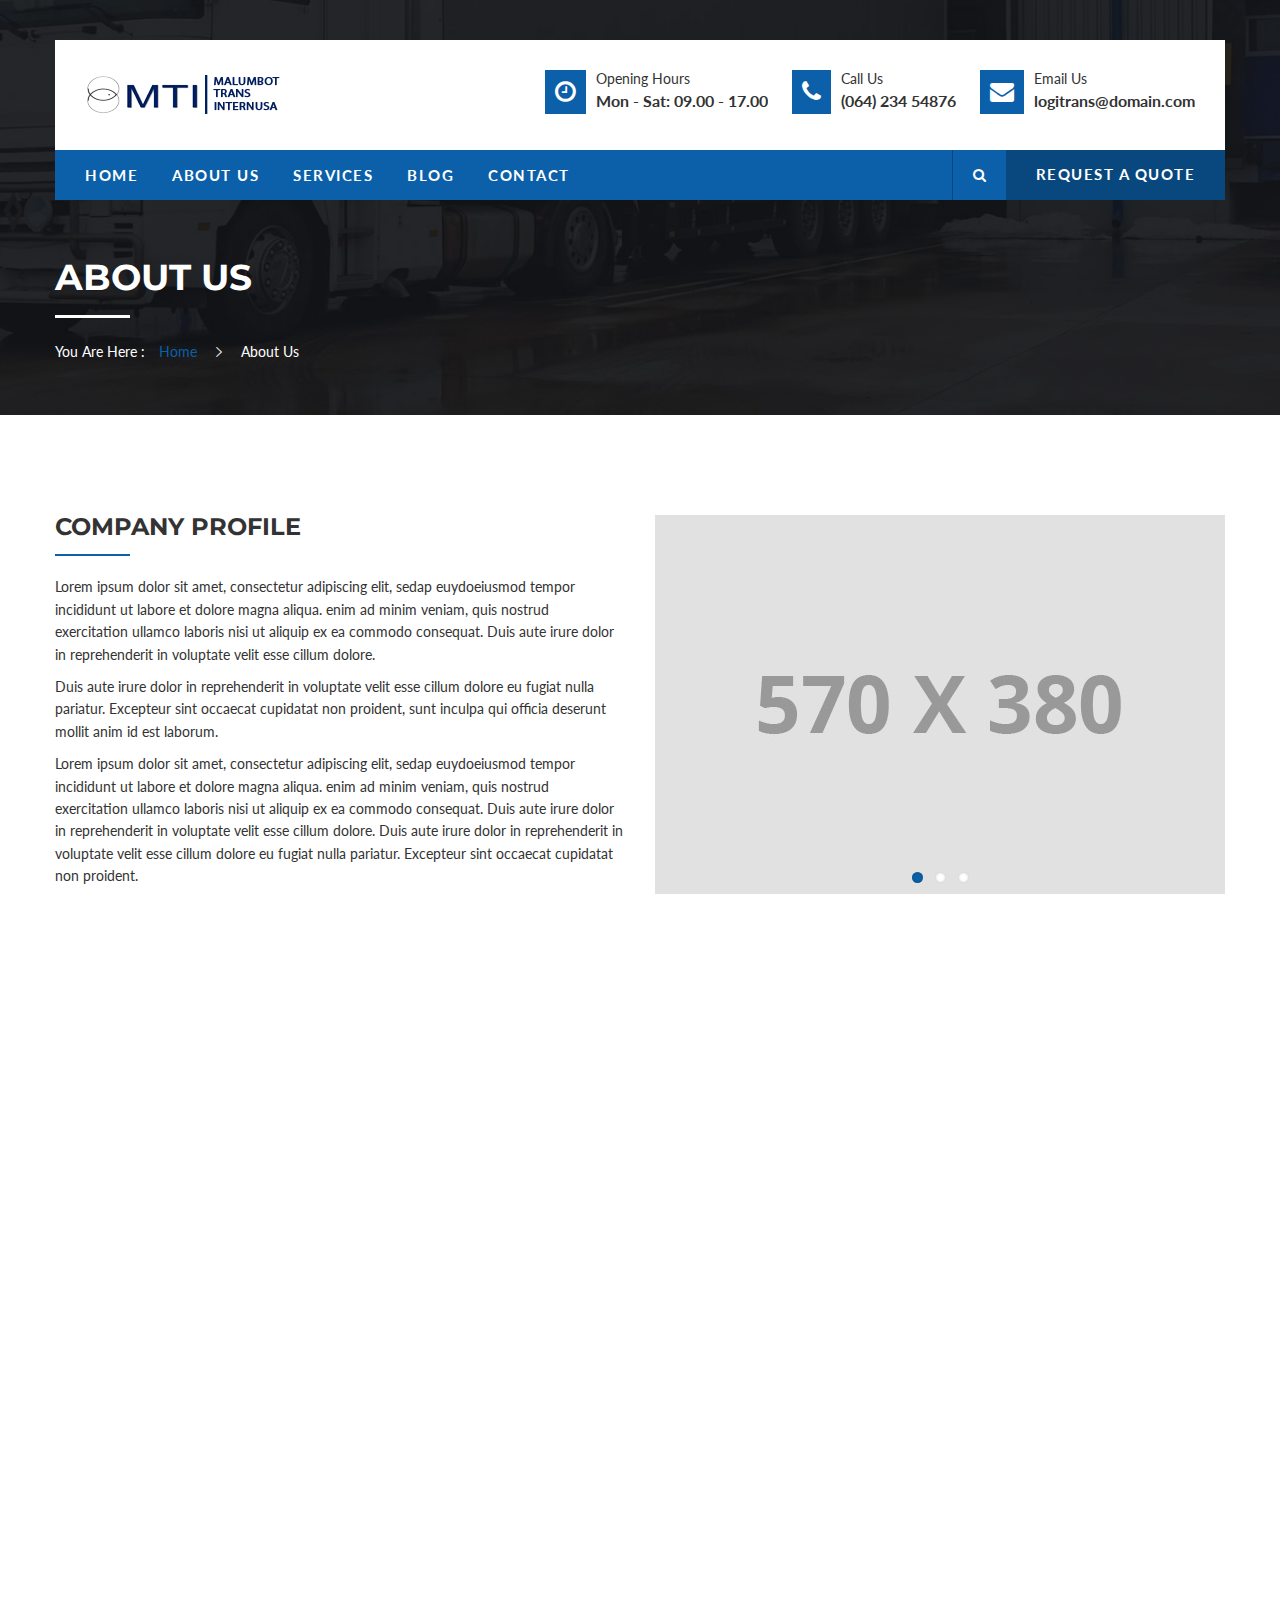
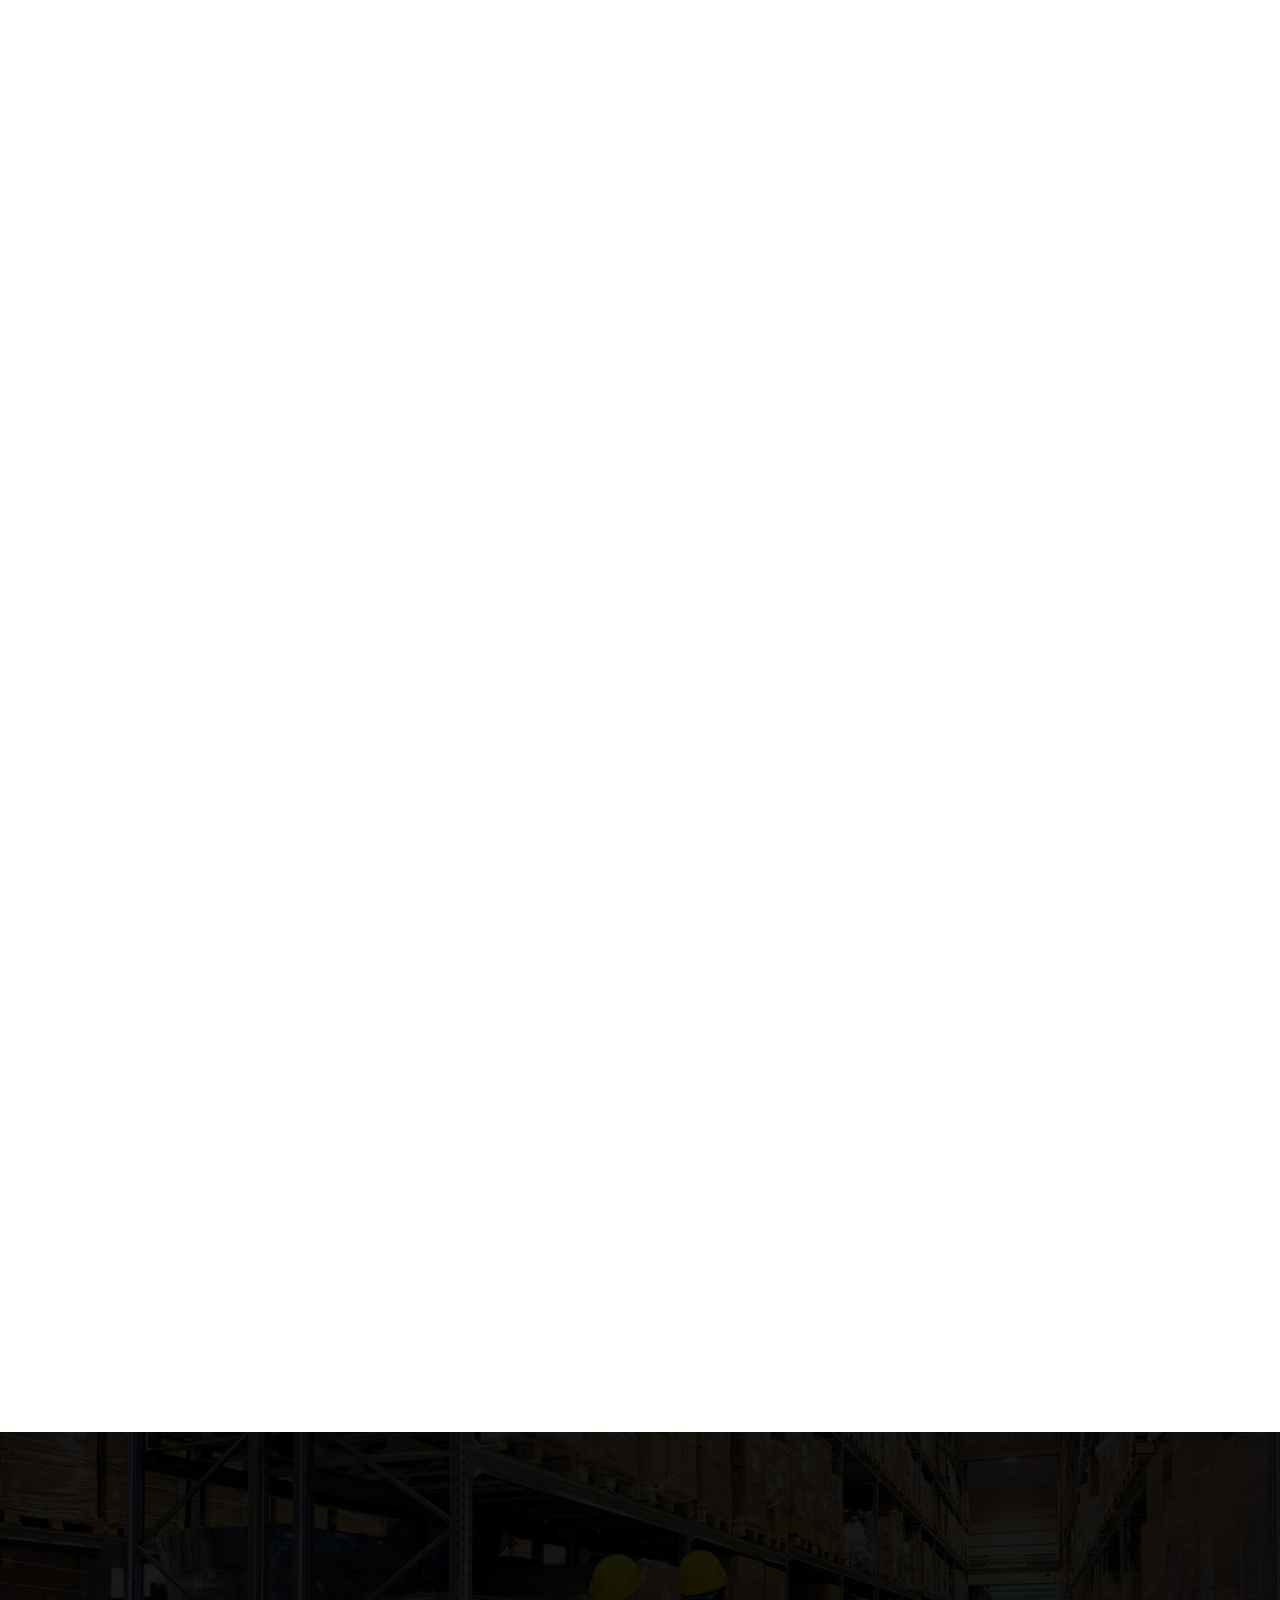
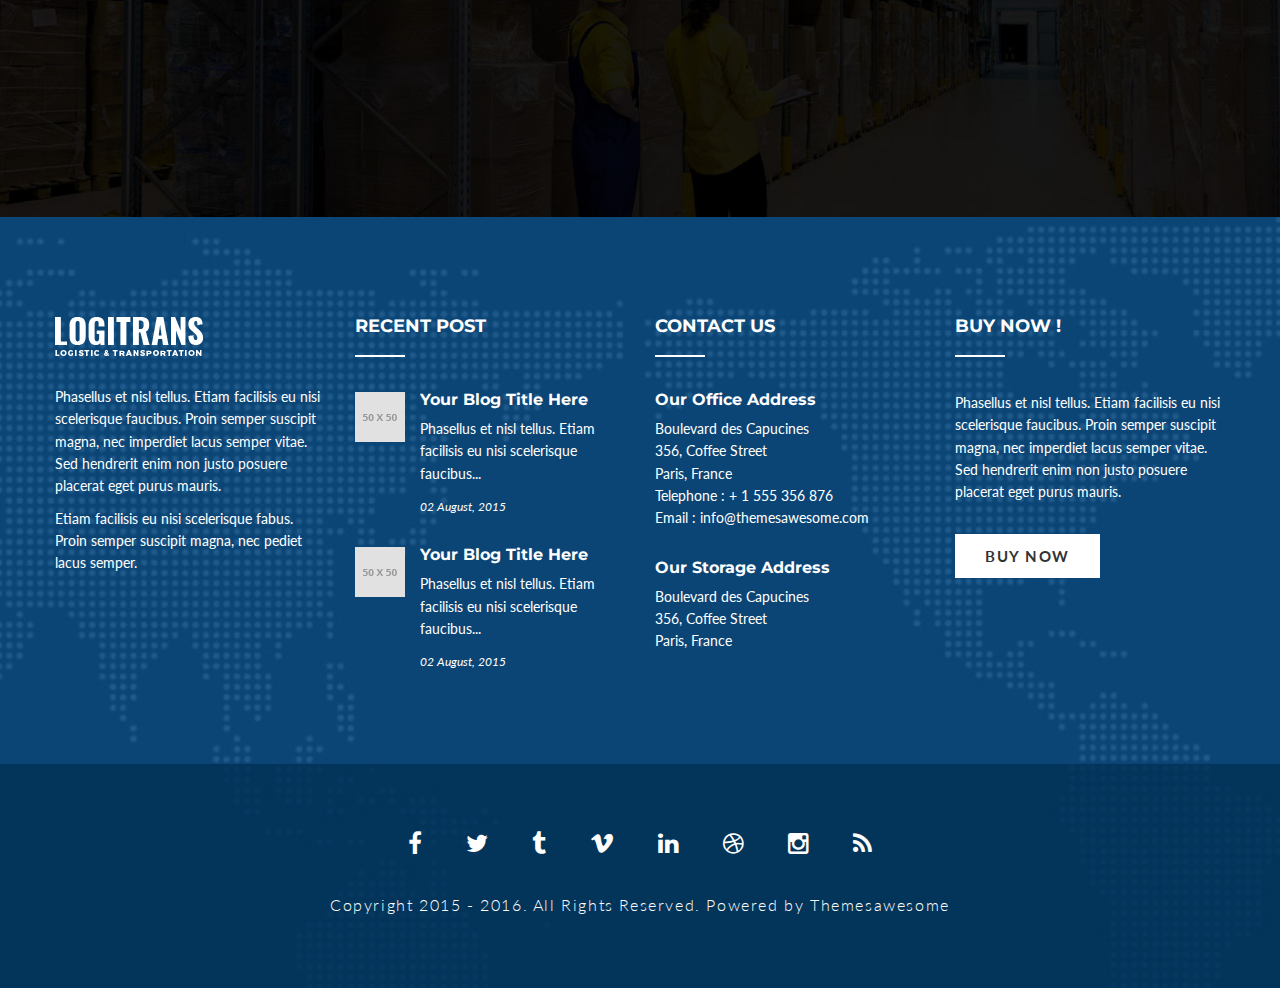
==== commit 4195136e: "Update" ====
--- a/about-us.html
+++ b/about-us.html
@@ -36,7 +36,7 @@
     <body onload="hideTotal()">
         <div id="preloader">
             <div id="status">
-                <img src="img/logo.png" alt="" />
+                <img src="edit_gambar/logo.png" alt="" />
             </div>
         </div>
 
@@ -53,7 +53,7 @@
                             <div class="top-header clearfix">
                                 <div class="logo col-md-4">
                                     <a href="index.html">
-                                        <img src="img/logo.png" alt="" />
+                                        <img src="edit_gambar/logo_header.png" alt="" />
                                     </a>
                                 </div>
 
@@ -192,13 +192,13 @@
 
             <!-- PAGE TITLE START
             ============================================= -->
-            <section class="page-title wrapper clearfix" style="background-image: url(img/about-page-bg.jpg);">
+            <section class="page-title wrapper clearfix" style="background-image: url(edit_gambar/about-page-bg.jpg);">
                 <div class="container">
                     <div class="row">
                         <div class="title-wrap wow fadeIn" data-wow-delay="1s">
                             <h1>About Us</h1>
                             <div class="breadcrumbs">
-                                <p>You Are Here : 
+                                <p>You Are Here :
                                 <span><a href="index.html">Home</a></span>
                                 <span class="arrow"><i class="icon icon-arrow-right"></i></span>
                                 <span>About Us</span></p>
@@ -221,9 +221,9 @@
                             <div class="company-wrap row">
                                 <div class="company-desc col-md-6 wow fadeIn">
                                     <h3 class="title">Company Profile</h3>
-                                    
+
                                     <p>Lorem ipsum dolor sit amet, consectetur adipiscing elit, sedap euydoeiusmod tempor incididunt ut labore et dolore magna aliqua. enim ad minim veniam, quis nostrud exercitation ullamco laboris nisi ut aliquip ex ea commodo consequat. Duis aute irure dolor in reprehenderit in voluptate velit esse cillum dolore.</p>
-                                    
+
                                     <p>Duis aute irure dolor in reprehenderit in voluptate velit esse cillum dolore eu fugiat nulla pariatur. Excepteur sint occaecat cupidatat non proident, sunt inculpa qui officia deserunt mollit anim id est laborum.</p>
 
                                     <p>Lorem ipsum dolor sit amet, consectetur adipiscing elit, sedap euydoeiusmod tempor incididunt ut labore et dolore magna aliqua. enim ad minim veniam, quis nostrud exercitation ullamco laboris nisi ut aliquip ex ea commodo consequat. Duis aute irure dolor in reprehenderit in voluptate velit esse cillum dolore. Duis aute irure dolor in reprehenderit in voluptate velit esse cillum dolore eu fugiat nulla pariatur. Excepteur sint occaecat cupidatat non proident.</p>
@@ -231,13 +231,13 @@
 
                                 <div class="company-slider col-md-6 wow fadeIn">
                                     <ul class="slides">
-                                        <li class="slide-item clearfix">   
+                                        <li class="slide-item clearfix">
                                             <img src="img/slider/company-slide-1.jpg" alt="" />
                                         </li>
-                                        <li class="slide-item clearfix">   
+                                        <li class="slide-item clearfix">
                                             <img src="img/slider/company-slide-2.jpg" alt="" />
                                         </li>
-                                        <li class="slide-item clearfix">   
+                                        <li class="slide-item clearfix">
                                             <img src="img/slider/company-slide-3.jpg" alt="" />
                                         </li>
                                     </ul>
@@ -274,7 +274,7 @@
                             <div class="section-title text-center wow fadeIn">
                                 <h2>Testimonials</h2>
                             </div>
-                            
+
                             <div class="owl-carousel wow fadeIn" data-wow-delay="0.5s">
                                 <div class="testimonial-item">
                                     <p>Lorem ipsum dolor sit amet, consectetur adipiscing elit, sed do eiusmod tempor incididunt ut labore et dolore magna aliqua. Ut enim ad minim veniam.</p>
@@ -343,7 +343,7 @@
                             <div class="section-title text-center wow fadeIn">
                                 <h2>Our Leaders</h2>
                             </div>
-                            
+
                             <div class="team-wrap wow fadeIn" data-wow-delay="0.5s">
                                 <div class="team-item">
                                     <div class="team-photo">
@@ -359,7 +359,7 @@
                                         </div>
                                     </div>
                                 </div>
-                            
+
                                 <div class="team-item">
                                     <div class="team-photo">
                                         <img src="img/content/team-2.jpg" alt="" />
@@ -374,7 +374,7 @@
                                         </div>
                                     </div>
                                 </div>
-                            
+
                                 <div class="team-item">
                                     <div class="team-photo">
                                         <img src="img/content/team-3.jpg" alt="" />
@@ -449,7 +449,7 @@
 
             </section>
             <!-- CONTENT END -->
-            
+
             <!-- FOOTER START
             ============================================= -->
             <footer id="footer" class="wrapper clearfix">
@@ -592,4 +592,4 @@
         <script type="text/javascript" src="js/main.js"></script>
 
     </body>
-</html>+</html>
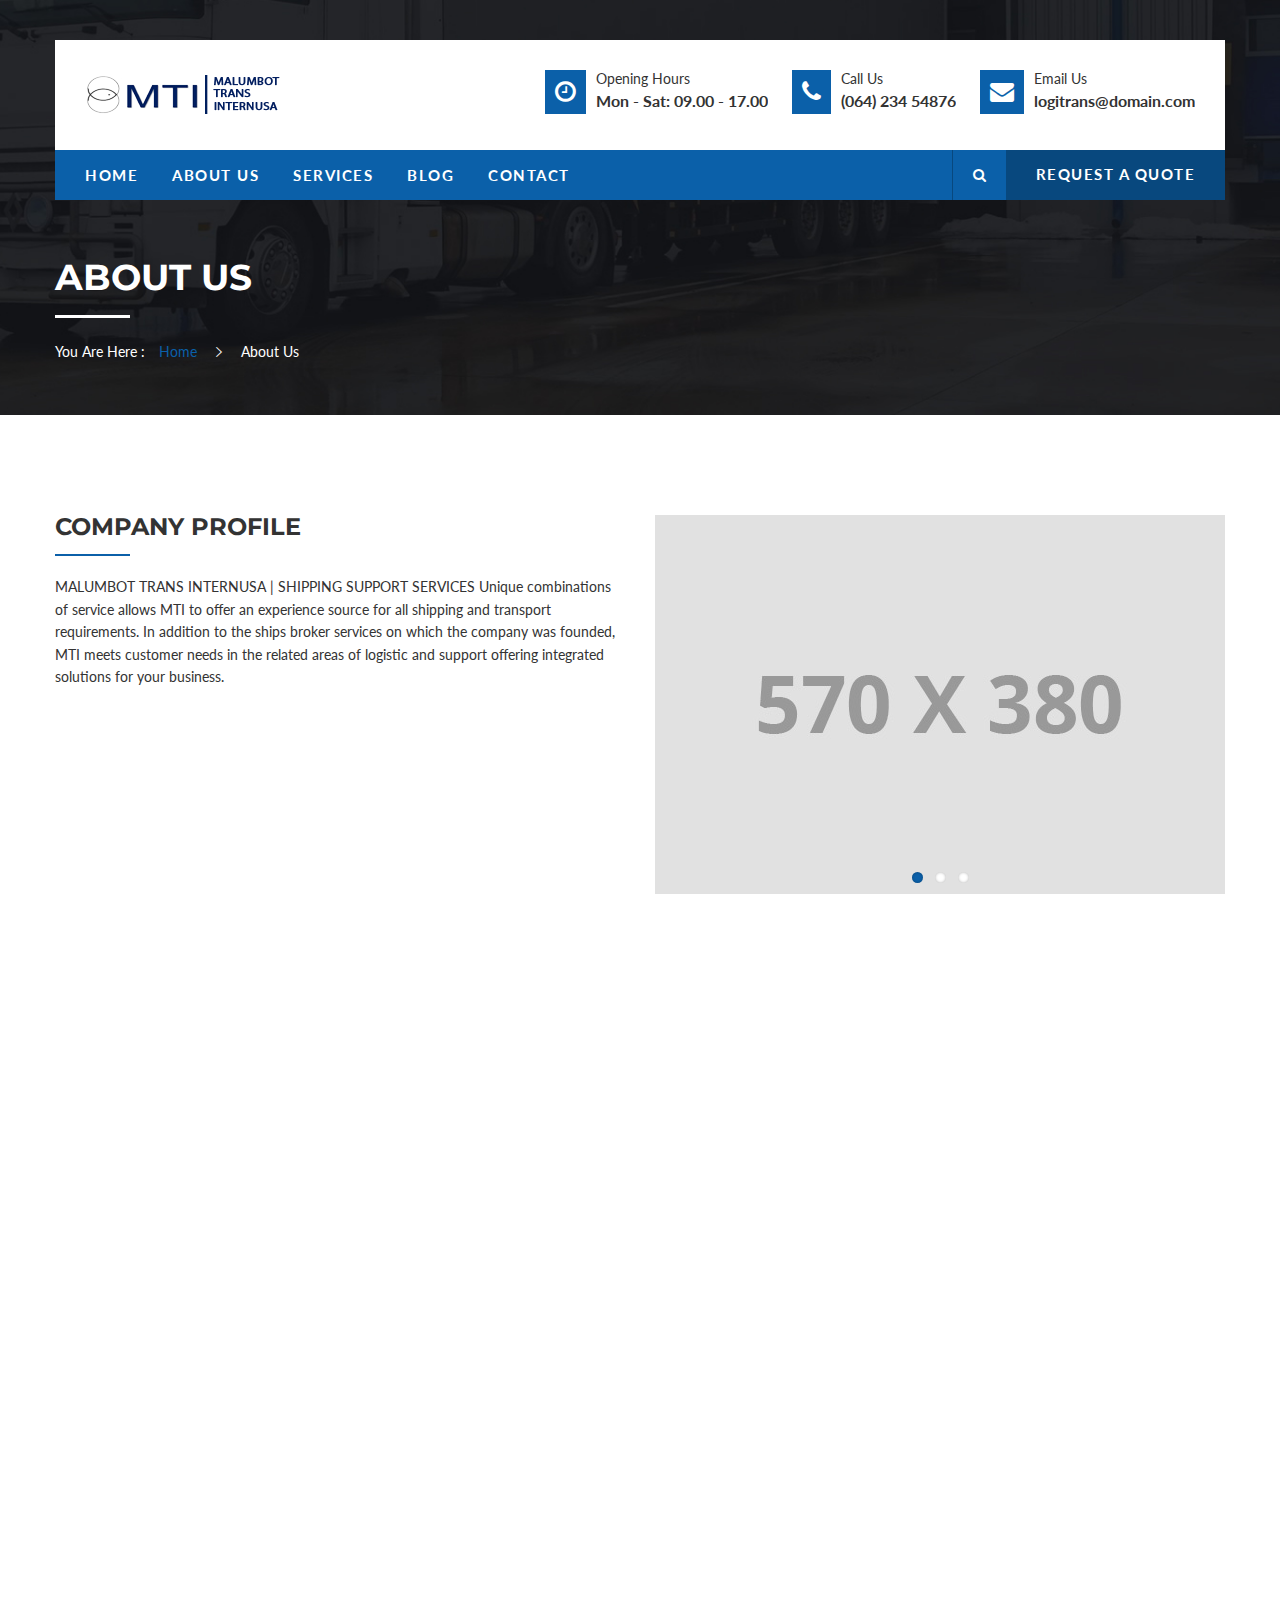
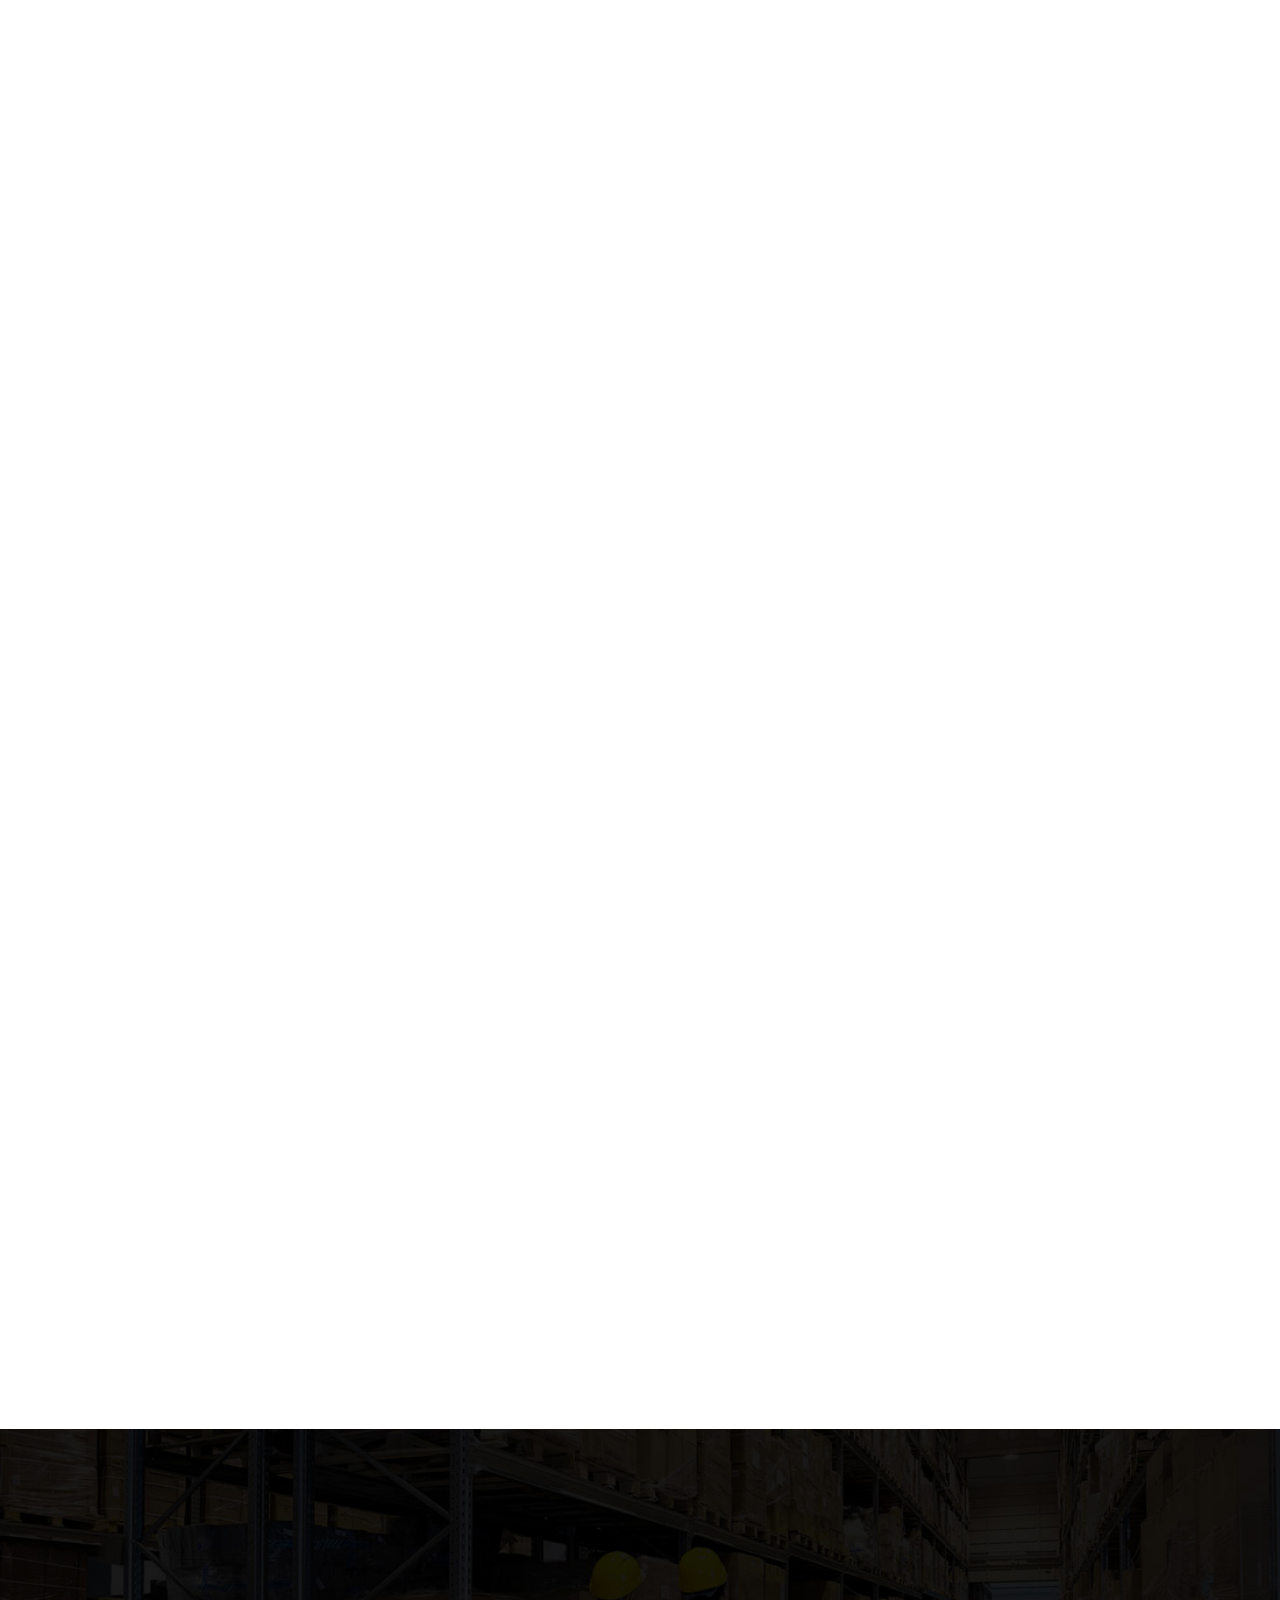
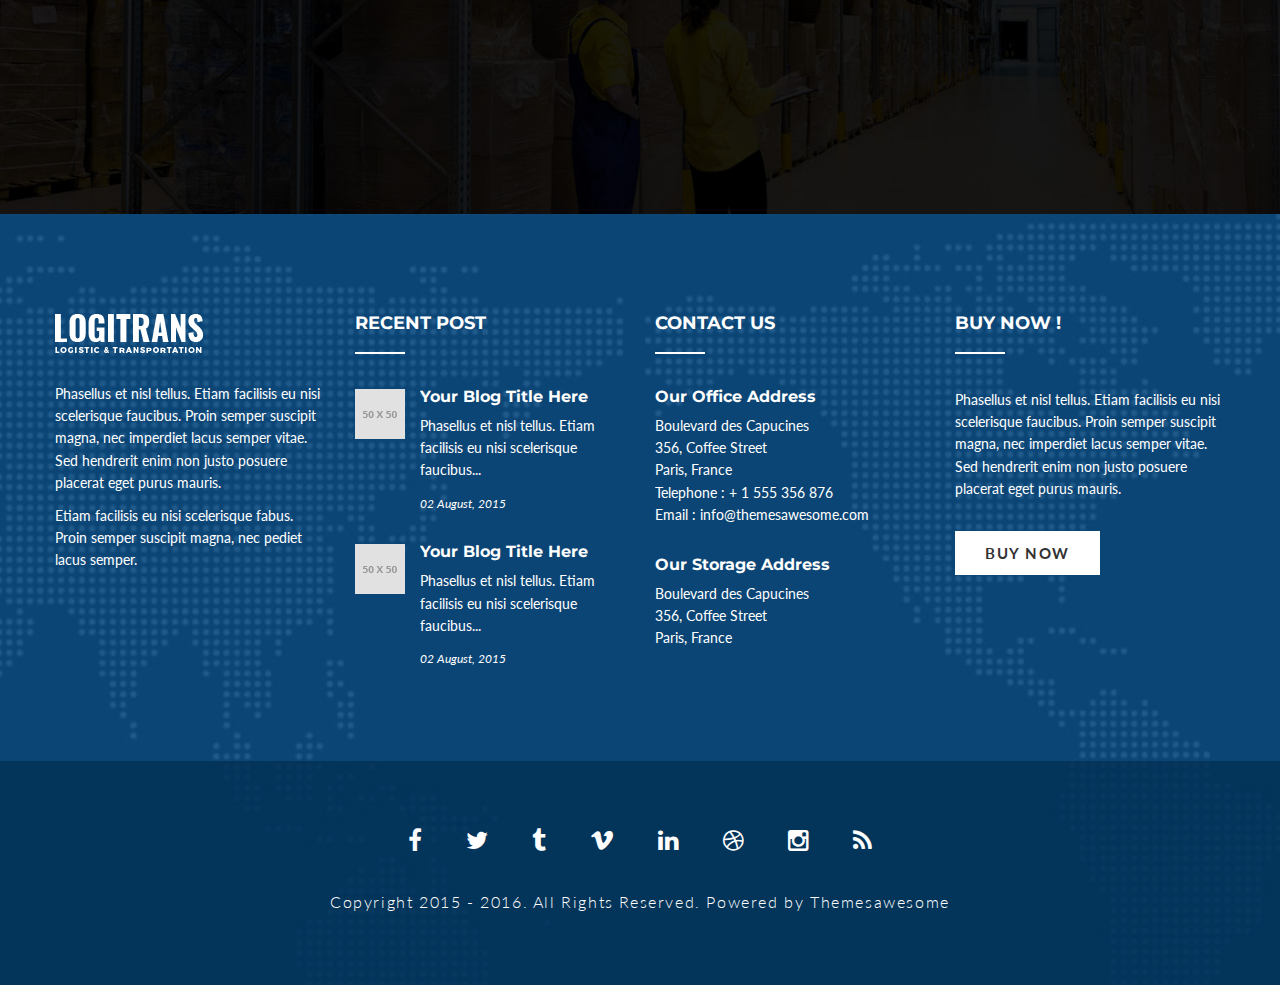
==== commit aed47afb: "Update lagi" ====
--- a/about-us.html
+++ b/about-us.html
@@ -30,7 +30,7 @@
         <script src="http://html5shiv.googlecode.com/svn/trunk/html5.js"></script>
         <![endif]-->
 
-        <title>Logitrans | Logistics & Transportation HTML Themes</title>
+        <title>MTI | Malumbot Trans Internusa</title>
     </head>
 
     <body onload="hideTotal()">
@@ -221,12 +221,8 @@
                             <div class="company-wrap row">
                                 <div class="company-desc col-md-6 wow fadeIn">
                                     <h3 class="title">Company Profile</h3>
-
-                                    <p>Lorem ipsum dolor sit amet, consectetur adipiscing elit, sedap euydoeiusmod tempor incididunt ut labore et dolore magna aliqua. enim ad minim veniam, quis nostrud exercitation ullamco laboris nisi ut aliquip ex ea commodo consequat. Duis aute irure dolor in reprehenderit in voluptate velit esse cillum dolore.</p>
-
-                                    <p>Duis aute irure dolor in reprehenderit in voluptate velit esse cillum dolore eu fugiat nulla pariatur. Excepteur sint occaecat cupidatat non proident, sunt inculpa qui officia deserunt mollit anim id est laborum.</p>
-
-                                    <p>Lorem ipsum dolor sit amet, consectetur adipiscing elit, sedap euydoeiusmod tempor incididunt ut labore et dolore magna aliqua. enim ad minim veniam, quis nostrud exercitation ullamco laboris nisi ut aliquip ex ea commodo consequat. Duis aute irure dolor in reprehenderit in voluptate velit esse cillum dolore. Duis aute irure dolor in reprehenderit in voluptate velit esse cillum dolore eu fugiat nulla pariatur. Excepteur sint occaecat cupidatat non proident.</p>
+                                    <p>MALUMBOT TRANS INTERNUSA | SHIPPING SUPPORT SERVICES Unique combinations of service allows MTI to offer an experience source for all shipping and transport requirements. 
+In addition to the ships broker services on which the company was founded, MTI meets customer needs in the related areas of logistic and support offering integrated solutions for your business.</p>
                                 </div>
 
                                 <div class="company-slider col-md-6 wow fadeIn">
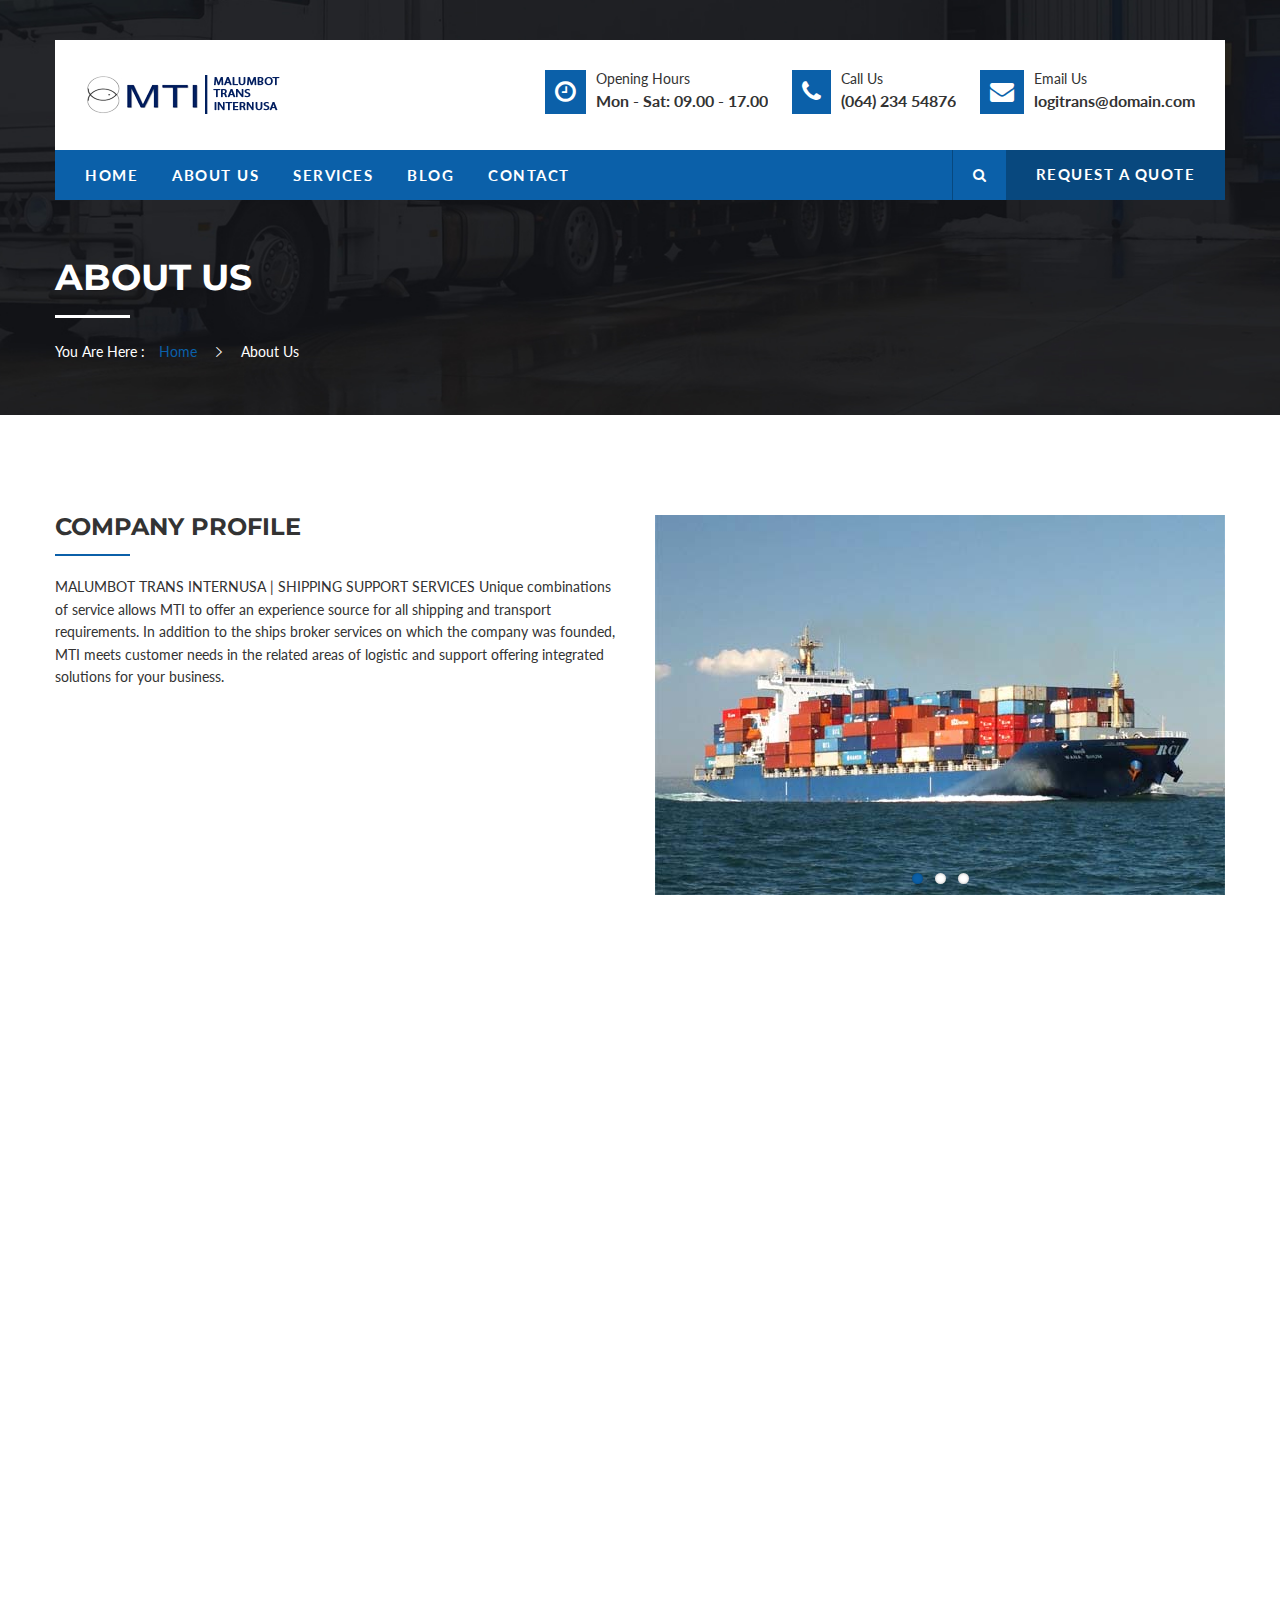
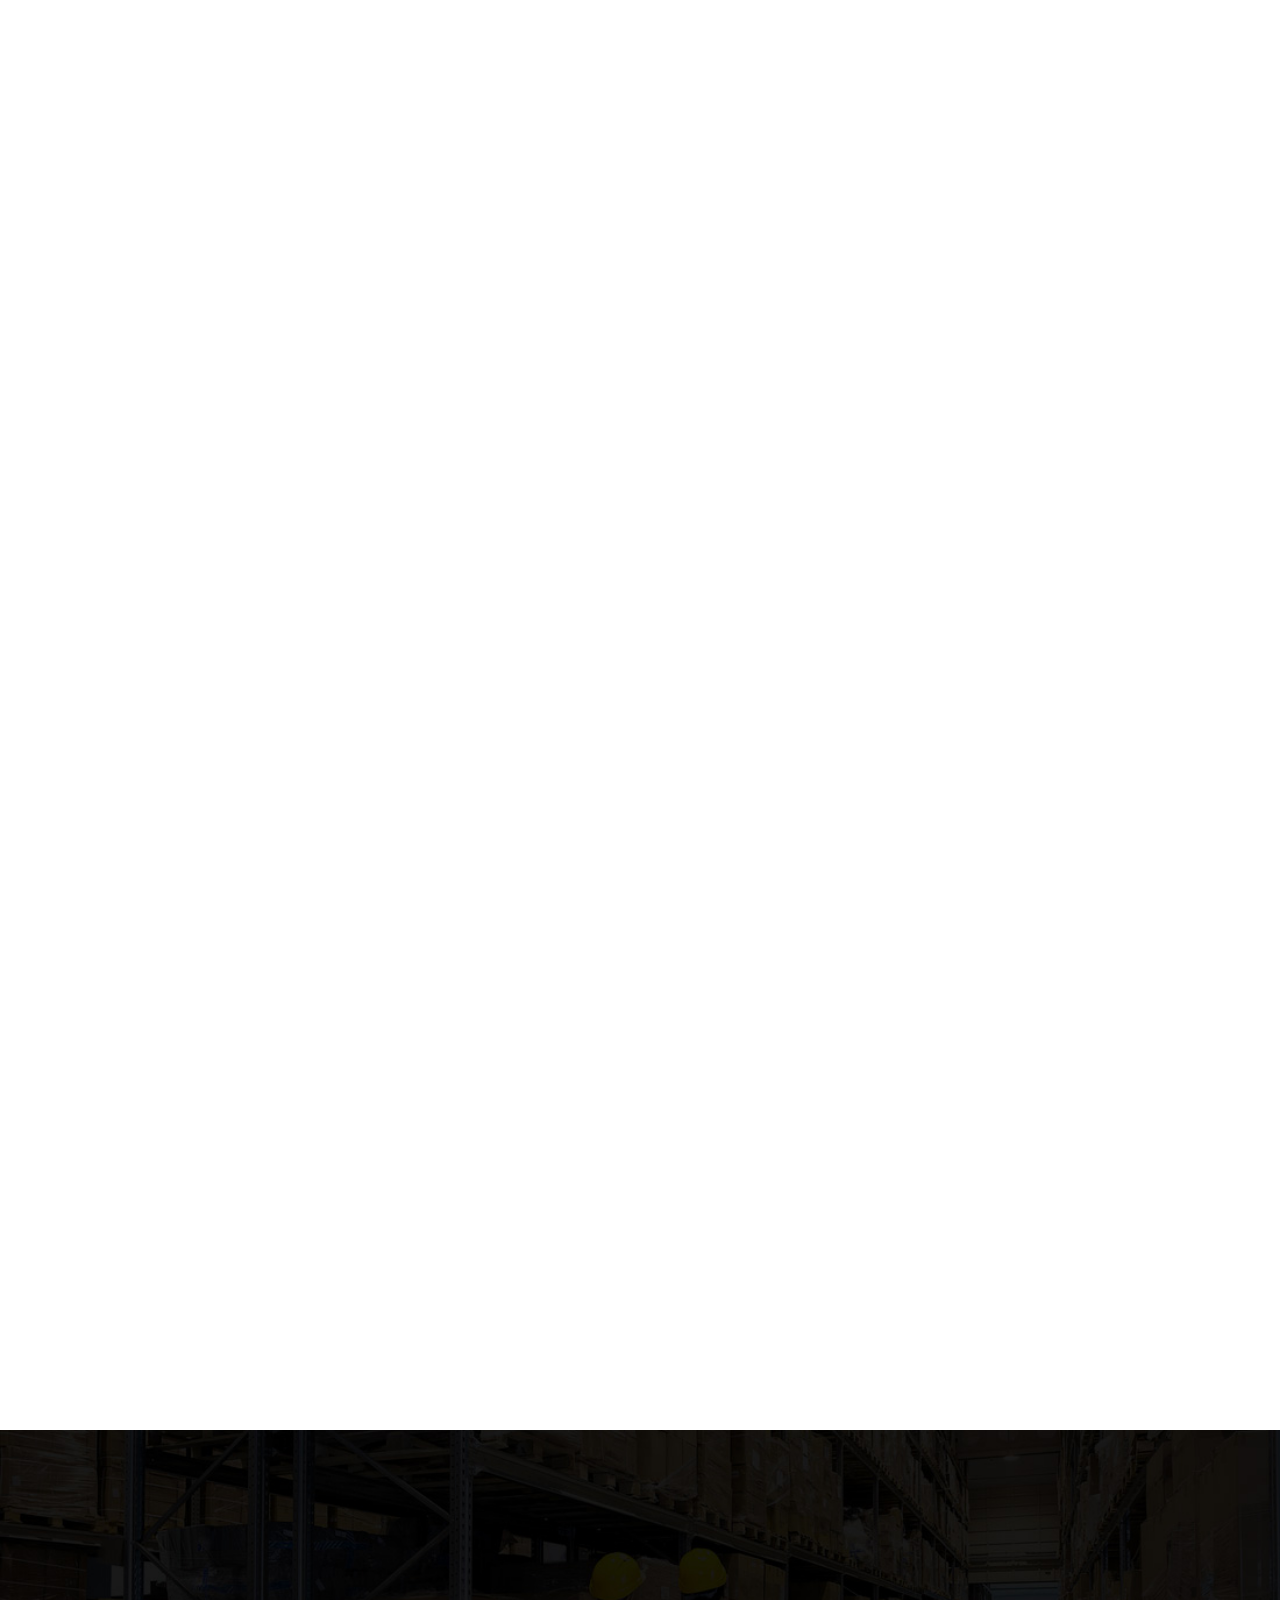
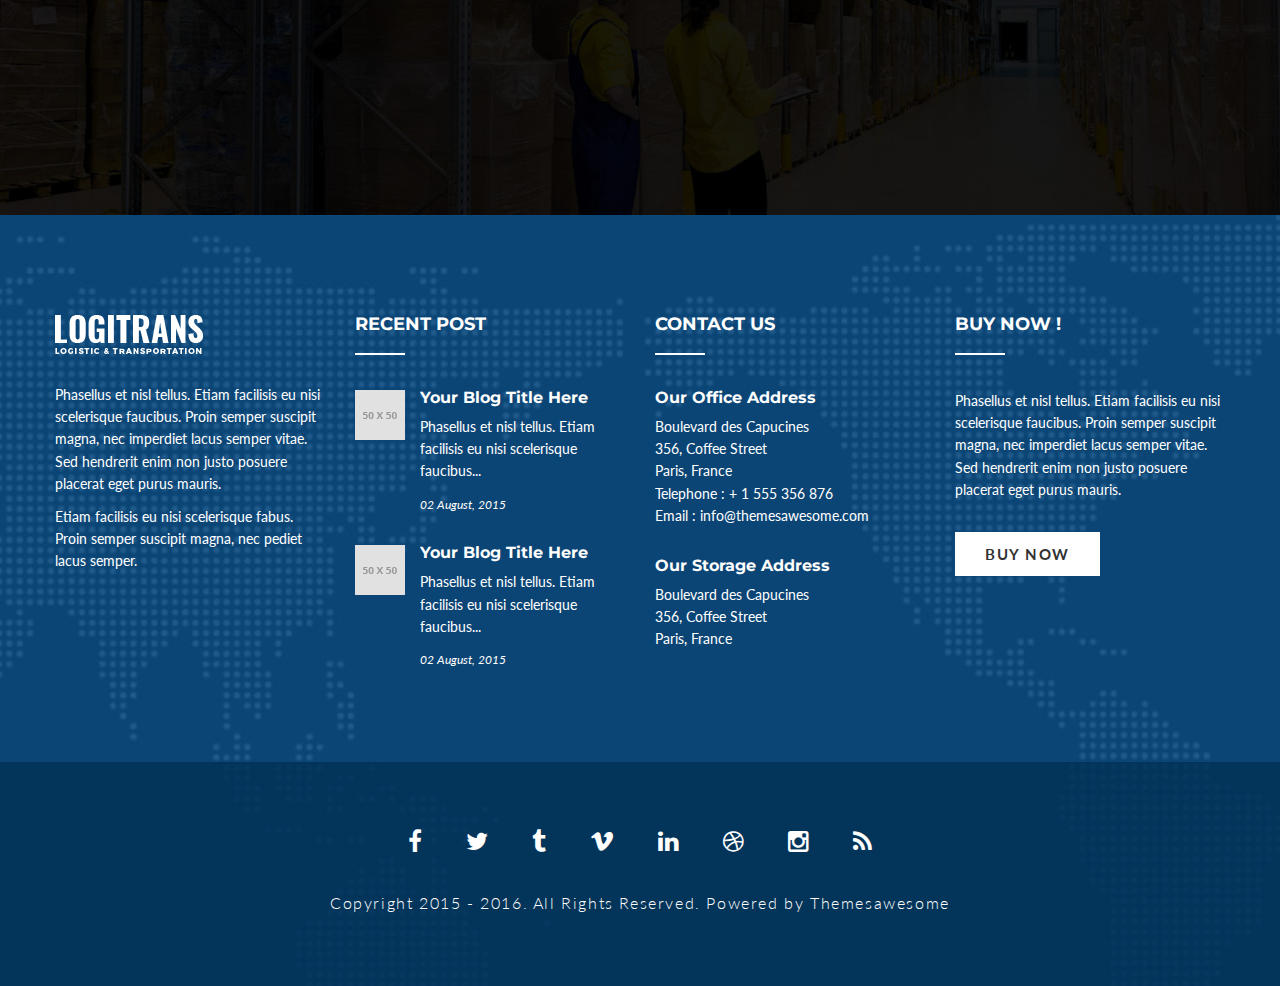
==== commit bd70bccd: "Update di windows" ====
--- a/about-us.html
+++ b/about-us.html
@@ -228,13 +228,13 @@
                                 <div class="company-slider col-md-6 wow fadeIn">
                                     <ul class="slides">
                                         <li class="slide-item clearfix">
-                                            <img src="img/slider/company-slide-1.jpg" alt="" />
+                                            <img src="edit_gambar/profile1.jpg" alt="" />
                                         </li>
                                         <li class="slide-item clearfix">
-                                            <img src="img/slider/company-slide-2.jpg" alt="" />
+                                            <img src="edit_gambar/profile2.jpg" alt="" />
                                         </li>
                                         <li class="slide-item clearfix">
-                                            <img src="img/slider/company-slide-3.jpg" alt="" />
+                                            <img src="edit_gambar/profile3.jpg" alt="" />
                                         </li>
                                     </ul>
                                 </div>
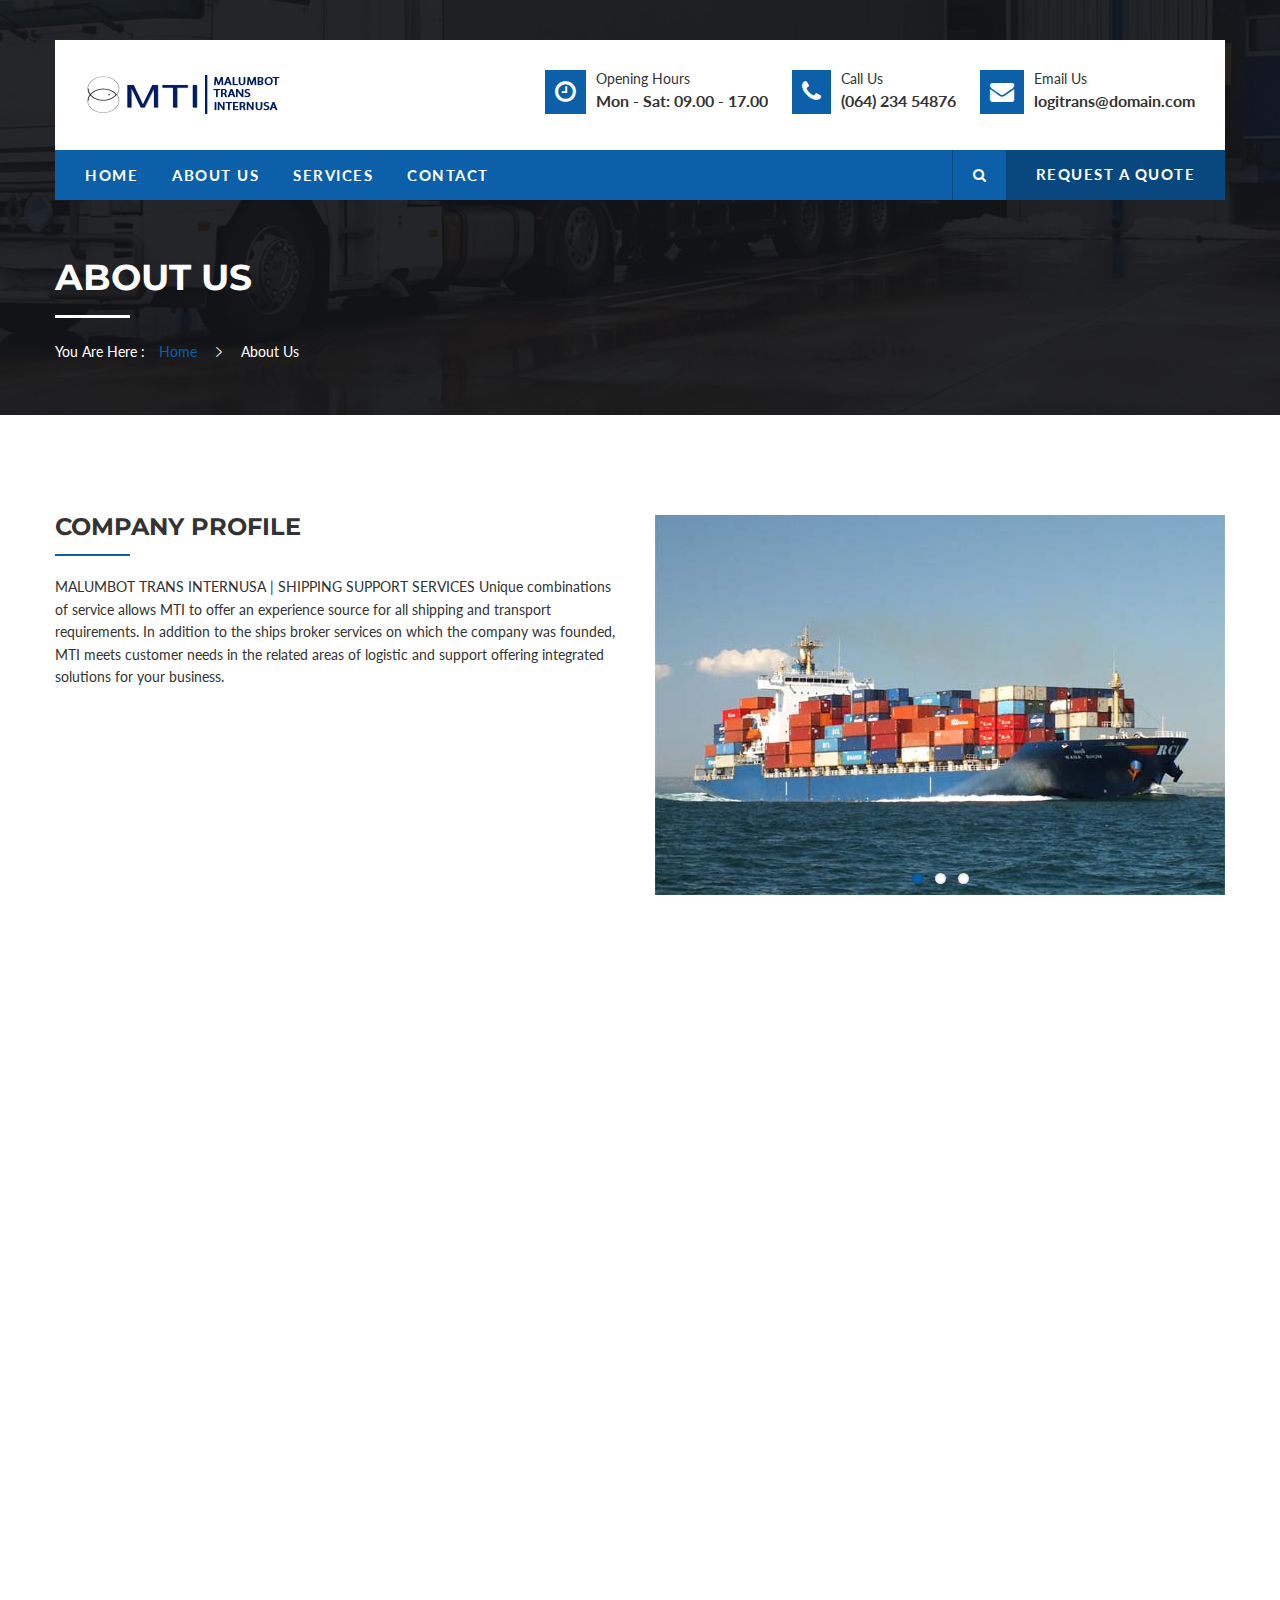
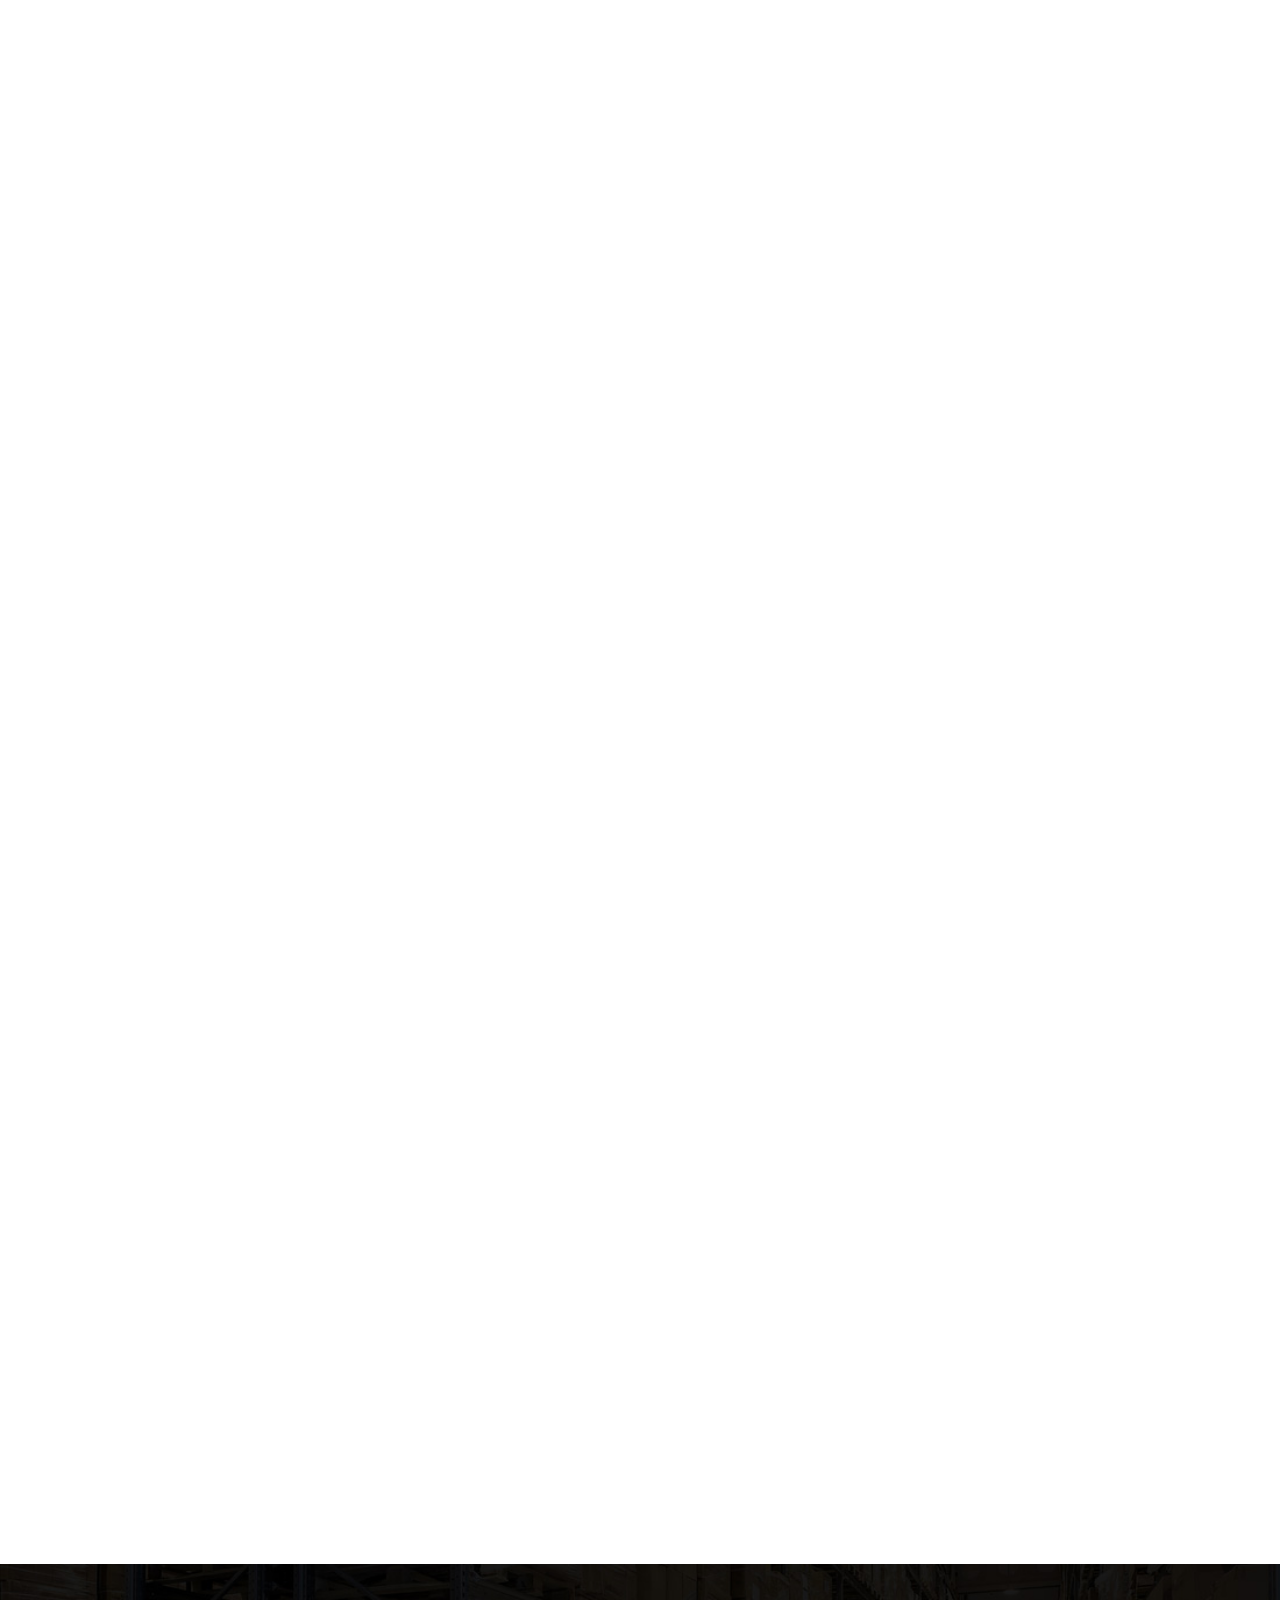
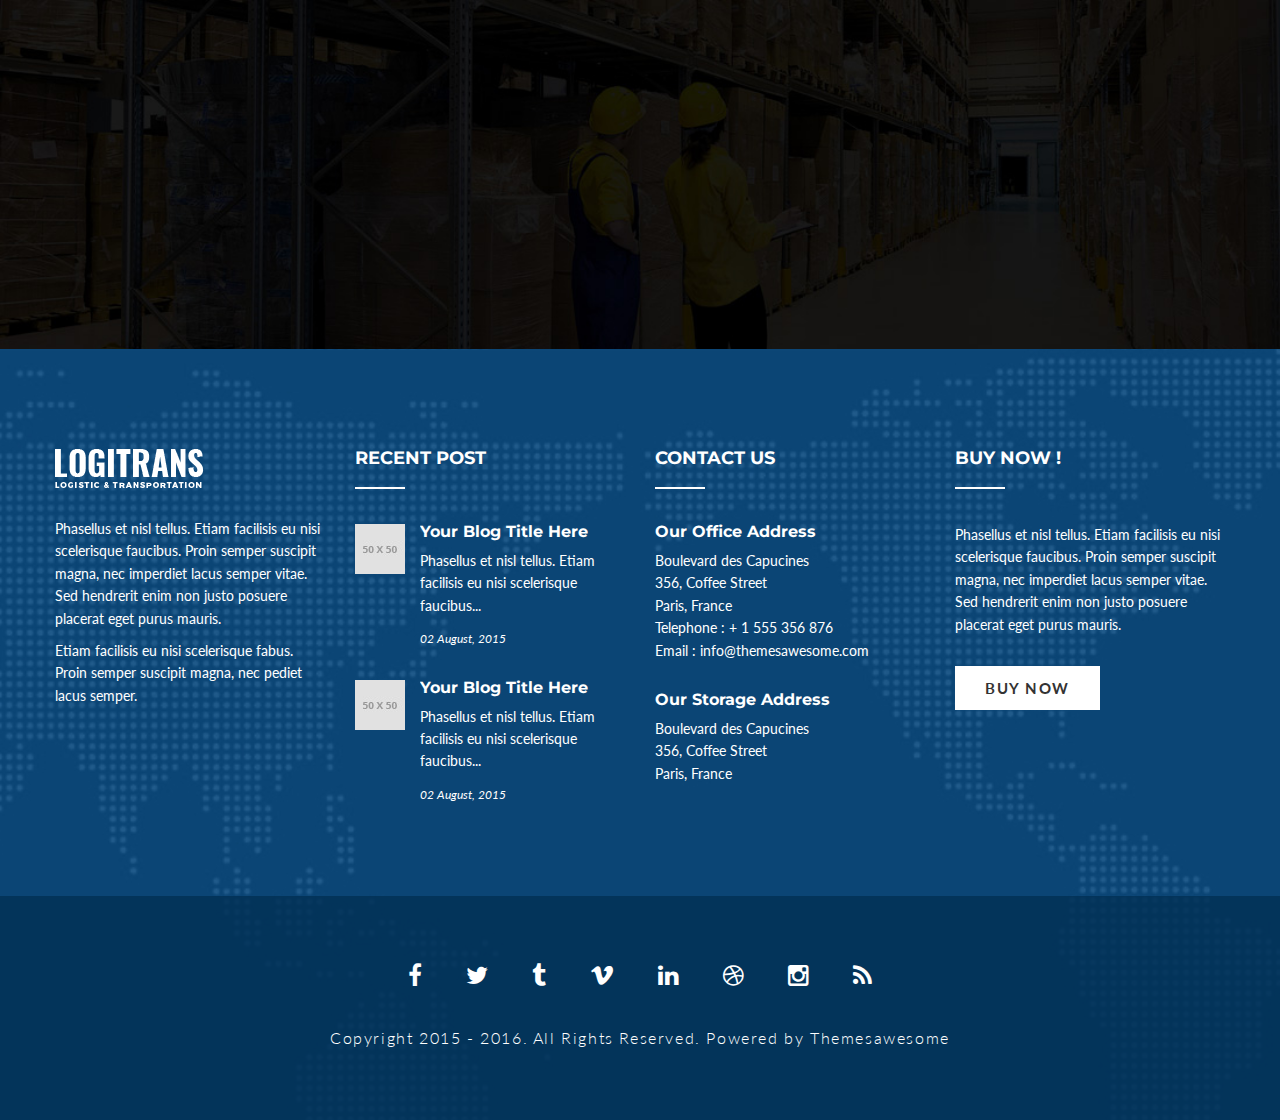
==== commit 63119615: "update lagii coy" ====
--- a/about-us.html
+++ b/about-us.html
@@ -92,10 +92,6 @@
                                 <div class="main-menu">
                                     <ul class="menu">
                                         <li class="has-sub"><a href="index.html">Home</a>
-                                            <ul>
-                                                <li><a href="index.html">Header Style 1</a></li>
-                                                <li><a href="header-style-2.html">Header Style 2</a></li>
-                                            </ul>
                                         </li>
                                         <li><a href="about-us.html">About Us</a></li>
                                         <li class="has-sub"><a href="services.html">Services</a>
@@ -108,7 +104,6 @@
                                                <li class="last"><a href="single-services.html">Warehousing</a></li>
                                             </ul>
                                         </li>
-                                        <li><a href="blog.html">Blog</a></li>
                                         <li><a href="contact.html">Contact</a></li>
                                     </ul>
 
@@ -242,18 +237,18 @@
                                 <div class="company-vision">
                                     <div class="item col-md-4 wow fadeInUp" data-wow-delay="0.3s">
                                         <img src="img/content/company-thumb-1.jpg" alt="" />
-                                        <h4>Our Mission</h4>
-                                        <p>Lorem ipsum dolor sit amet, consectetursa adipiscing elit. Duis ut lobortis nulla. derisu Veulum ante ipsum primis in faucibus orci luctus et ultrices posuere cubilia .</p>
+                                        <h4>Make MTI as your reliable partner in logistic chain</h4>
+                                        <p>If you think a transportation in Indonesia is too difficult to format, think again! We've created styles that let you match the formatting in your scope of business.</p>
                                     </div>
                                     <div class="item col-md-4 wow fadeInUp" data-wow-delay="0.6s">
                                         <img src="img/content/company-thumb-2.jpg" alt="" />
-                                        <h4>Our Vision</h4>
-                                        <p>Lorem ipsum dolor sit amet, consectetursa adipiscing elit. Duis ut lobortis nulla. derisu Veulum ante ipsum primis in faucibus orci luctus et ultrices posuere cubilia .</p>
+                                        <h4>We determine your shipping risk and manage it</h4>
+                                        <p>MTI is a well-established, young company, active in the shipping industry. Founded in 2004, Jakarta by Moses Malumbot with a combined experience of well over 10 years in the logistics industry, MTI has grown into a dynamic eterprise..</p>
                                     </div>
                                     <div class="item col-md-4 wow fadeInUp" data-wow-delay="0.9s">
                                         <img src="img/content/company-thumb-3.jpg" alt="" />
-                                        <h4>Expanding Goal</h4>
-                                        <p>Lorem ipsum dolor sit amet, consectetursa adipiscing elit. Duis ut lobortis nulla. derisu Veulum ante ipsum primis in faucibus orci luctus et ultrices posuere cubilia .</p>
+                                        <h4>Other services</h4>
+                                        <p>In cooperation with major foreign oil companies located in Indonesia, making MTI as a company that is very reliable.Customers do not have to worry about in terms of availability of products, because MTI has a link to storage tank with a large capacity to meet customer needs and link to tanker truck in sufficient amount for the purposes of delivery of fuel to customers.Additionally traded products are in high quality, legal and in accordance with the provisions of Goverment regulations and standard.</p>
                                     </div>
                                 </div>
                             </div>
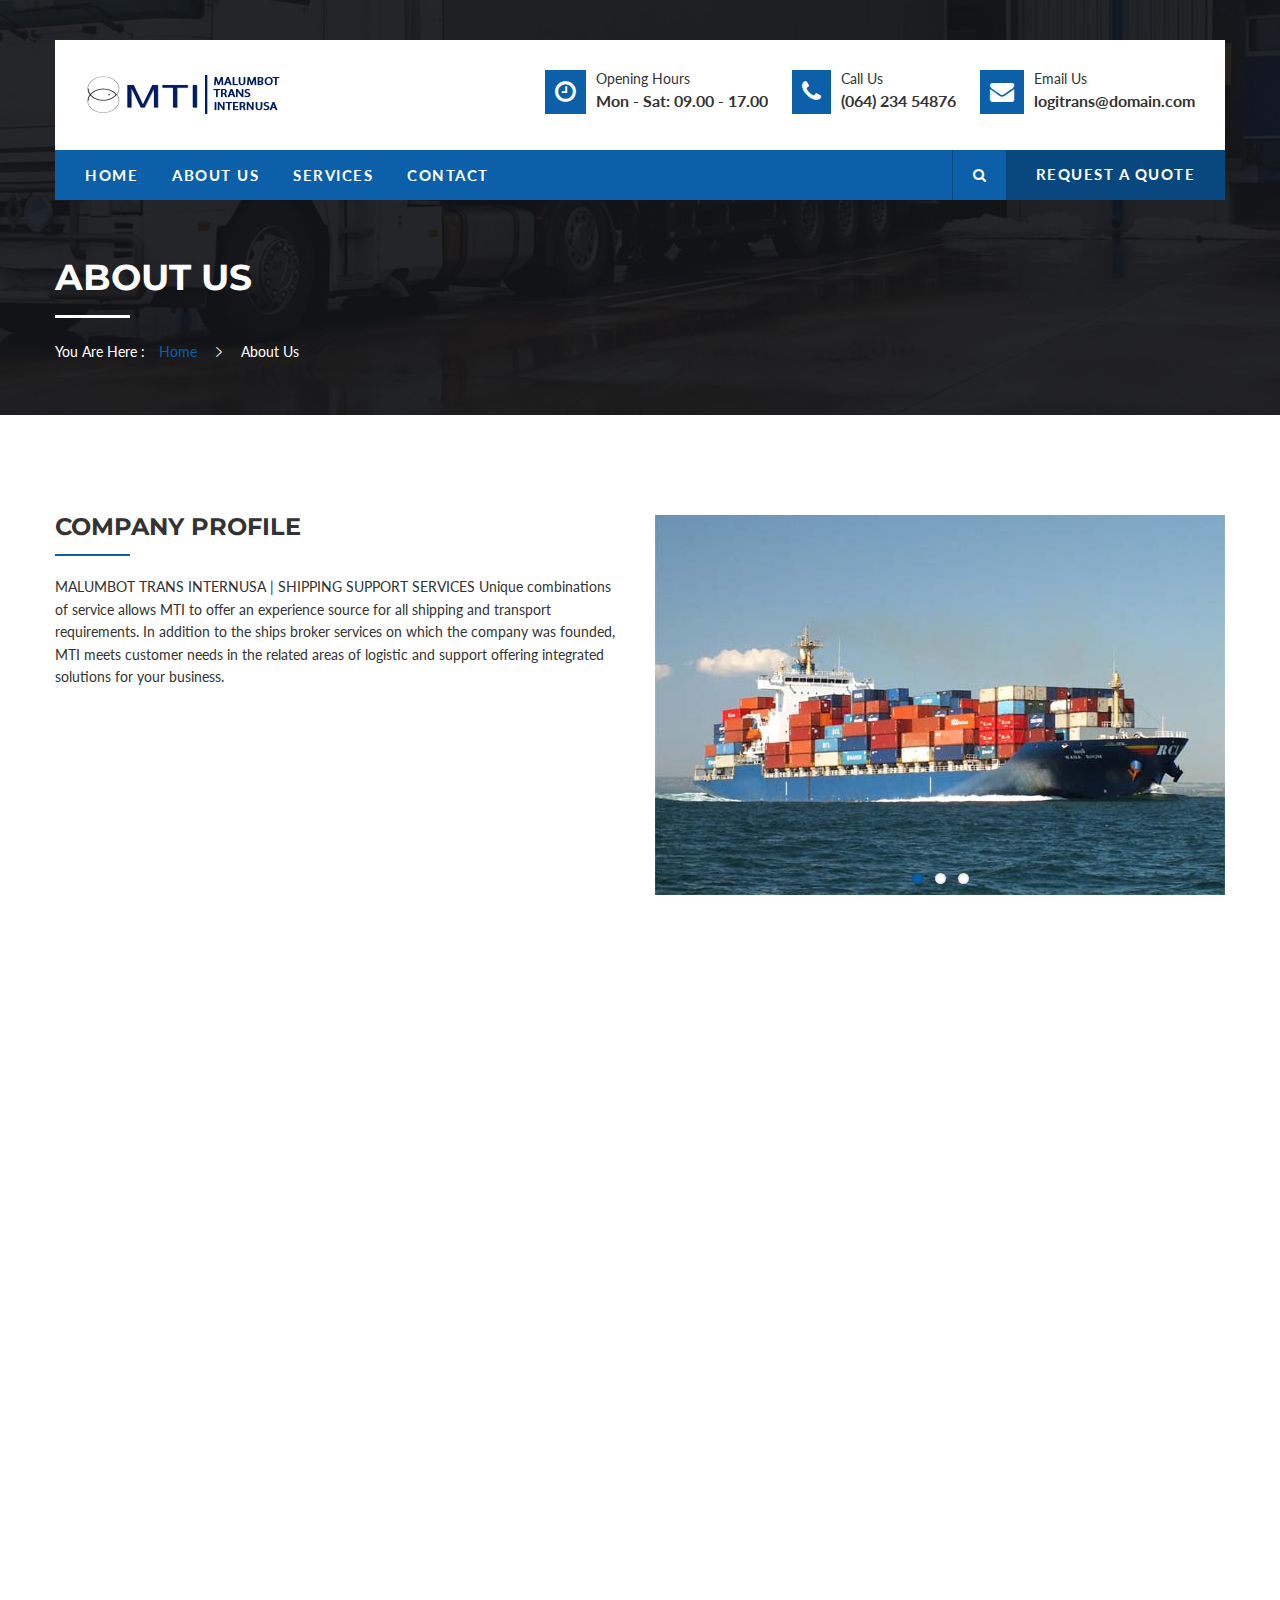
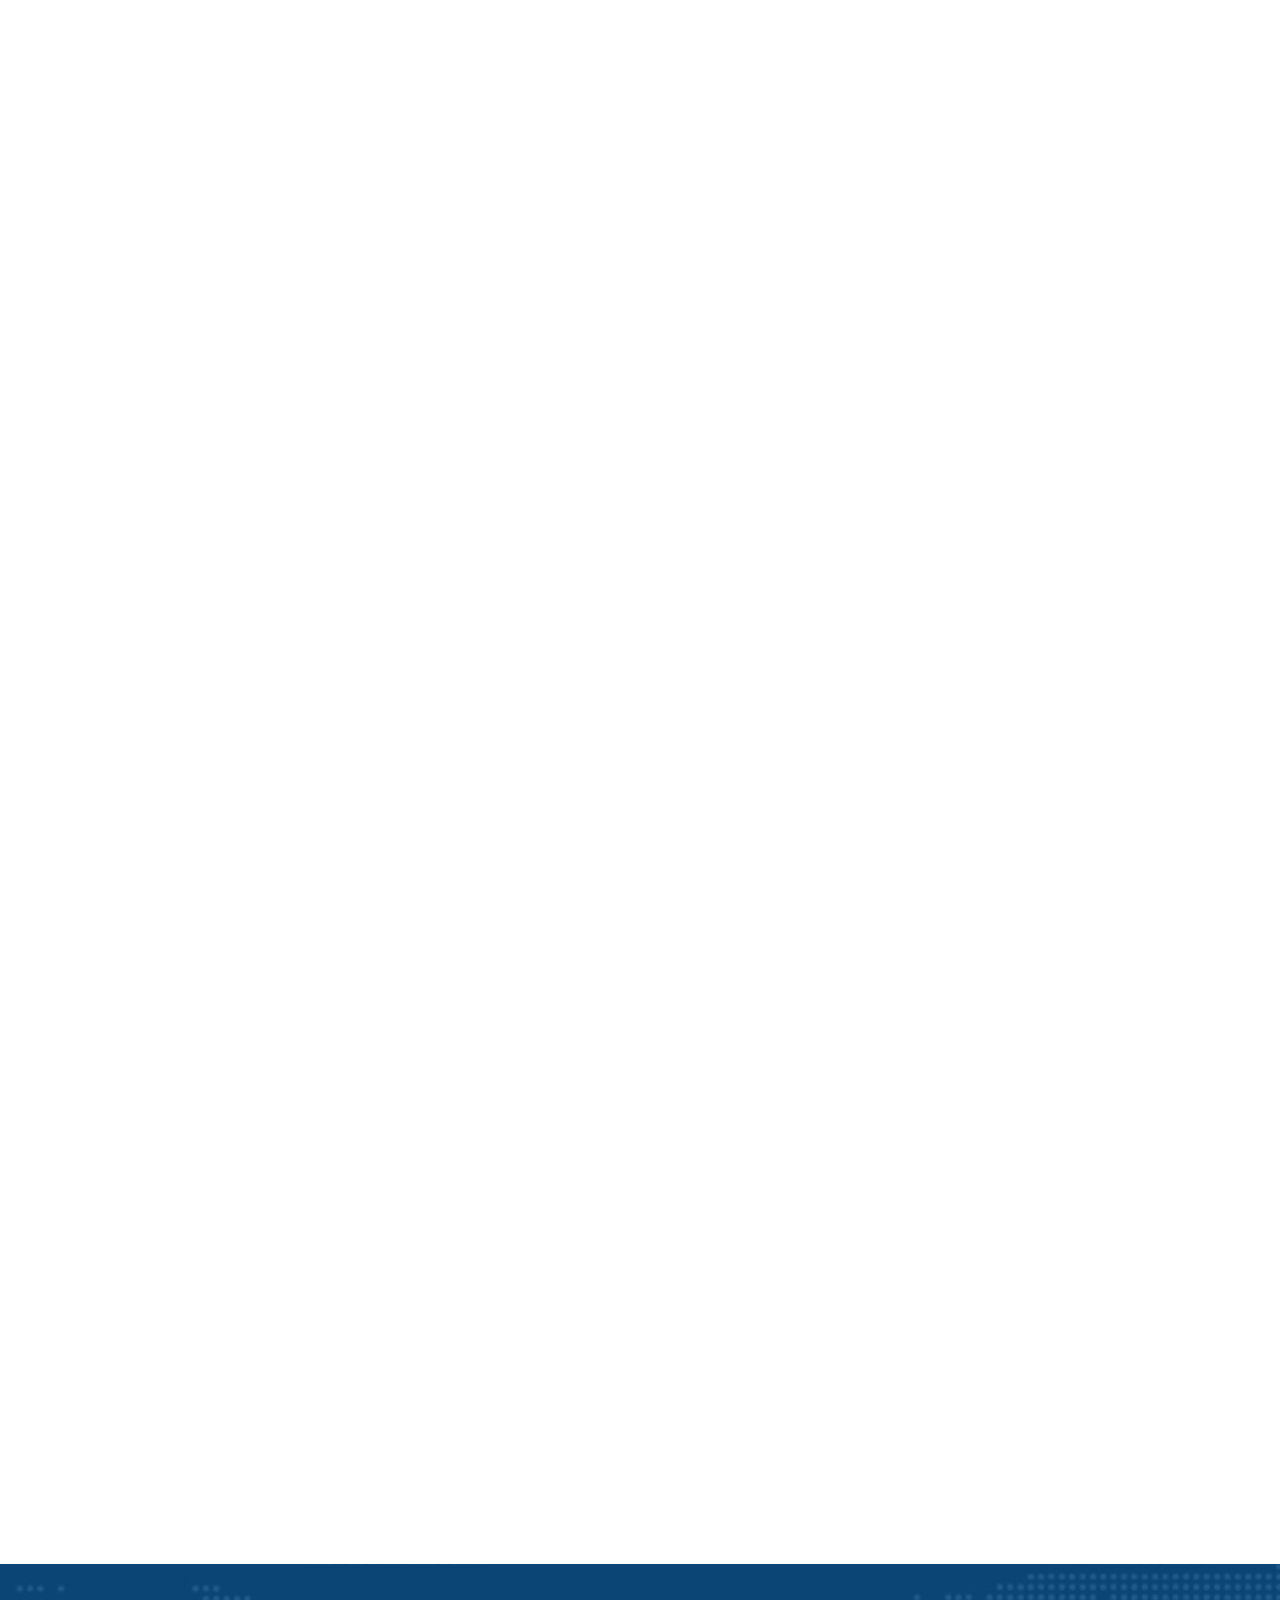
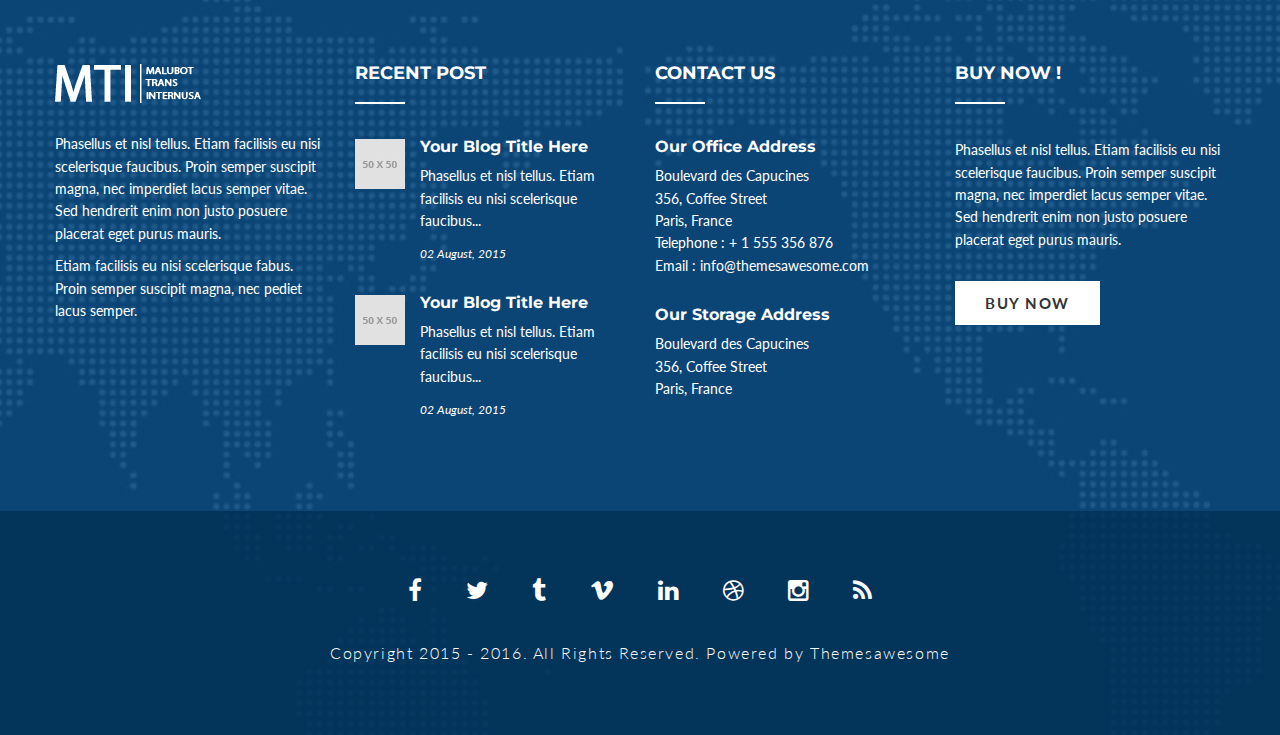
==== commit e3259b49: "tambahan foto service di about-us" ====
--- a/about-us.html
+++ b/about-us.html
@@ -236,17 +236,17 @@
 
                                 <div class="company-vision">
                                     <div class="item col-md-4 wow fadeInUp" data-wow-delay="0.3s">
-                                        <img src="img/content/company-thumb-1.jpg" alt="" />
+                                        <img src="edit_gambar/service1.jpg" alt="" />
                                         <h4>Make MTI as your reliable partner in logistic chain</h4>
                                         <p>If you think a transportation in Indonesia is too difficult to format, think again! We've created styles that let you match the formatting in your scope of business.</p>
                                     </div>
                                     <div class="item col-md-4 wow fadeInUp" data-wow-delay="0.6s">
-                                        <img src="img/content/company-thumb-2.jpg" alt="" />
+                                        <img src="edit_gambar/service2.jpg" alt="" />
                                         <h4>We determine your shipping risk and manage it</h4>
                                         <p>MTI is a well-established, young company, active in the shipping industry. Founded in 2004, Jakarta by Moses Malumbot with a combined experience of well over 10 years in the logistics industry, MTI has grown into a dynamic eterprise..</p>
                                     </div>
                                     <div class="item col-md-4 wow fadeInUp" data-wow-delay="0.9s">
-                                        <img src="img/content/company-thumb-3.jpg" alt="" />
+                                        <img src="edit_gambar/service3.jpg" alt="" />
                                         <h4>Other services</h4>
                                         <p>In cooperation with major foreign oil companies located in Indonesia, making MTI as a company that is very reliable.Customers do not have to worry about in terms of availability of products, because MTI has a link to storage tank with a large capacity to meet customer needs and link to tanker truck in sufficient amount for the purposes of delivery of fuel to customers.Additionally traded products are in high quality, legal and in accordance with the provisions of Goverment regulations and standard.</p>
                                     </div>
@@ -386,57 +386,7 @@
                 </div>
                 <!-- TEAM MEMBER END -->
 
-                <!-- COUNTER NUMBER START
-                ============================================= -->
-                <div class="counter-section wrapper">
-                    <div class="container">
-                        <div class="row">
-
-                            <div class="counter-wrap row">
-                                <div class="counter-item col-md-15 wow fadeInUp" data-wow-delay="0.2s">
-                                    <h2 class="counter">1,273</h2>
-                                    <div class="counter-details">
-                                        <p class="heading">Delivered Packages</p>
-                                        <p>The core values are the guiding principles that dictate behavior and action.</p>
-                                    </div>
-                                </div>
-
-                                <div class="counter-item col-md-15 wow fadeInUp" data-wow-delay="0.4s">
-                                    <h2 class="counter">473,754</h2>
-                                    <div class="counter-details">
-                                        <p class="heading">KM Per Year</p>
-                                        <p>The core values are the guiding principles that dictate behavior and action.</p>
-                                    </div>
-                                </div>
-
-                                <div class="counter-item col-md-15 wow fadeInUp" data-wow-delay="0.6s">
-                                    <h2 class="counter">25</h2>
-                                    <div class="counter-details">
-                                        <p class="heading">Years of Experience</p>
-                                        <p>The core values are the guiding principles that dictate behavior and action.</p>
-                                    </div>
-                                </div>
-
-                                <div class="counter-item col-md-15 wow fadeInUp" data-wow-delay="0.8s">
-                                    <h2 class="counter">719</h2>
-                                    <div class="counter-details">
-                                        <p class="heading">Happy Clients</p>
-                                        <p>The core values are the guiding principles that dictate behavior and action.</p>
-                                    </div>
-                                </div>
-
-                                <div class="counter-item col-md-15 wow fadeInUp" data-wow-delay="1s">
-                                    <h2 class="counter">4,234</h2>
-                                    <div class="counter-details">
-                                        <p class="heading">Tons of Goods</p>
-                                        <p>The core values are the guiding principles that dictate behavior and action.</p>
-                                    </div>
-                                </div>
-                            </div>
-                        </div>
-                    </div>
-                </div>
-                <!-- COUNTER NUMBER END -->
+               
 
             </section>
             <!-- CONTENT END -->
@@ -453,7 +403,7 @@
                             <div class="widget-footer col-md-3">
                                 <div class="short-desc">
                                     <div class="logo-footer">
-                                        <img src="img/logo-footer.png" alt="" />
+                                        <img src="edit_gambar/logo_footer.png" alt="" />
                                     </div>
                                     <p>Phasellus et nisl tellus. Etiam facilisis eu nisi scelerisque faucibus. Proin semper suscipit magna, nec imperdiet lacus semper vitae. Sed hendrerit enim non justo posuere placerat eget purus mauris.</p>
                                     <p>Etiam facilisis eu nisi scelerisque fabus. Proin semper suscipit magna, nec pediet lacus semper.</p>
